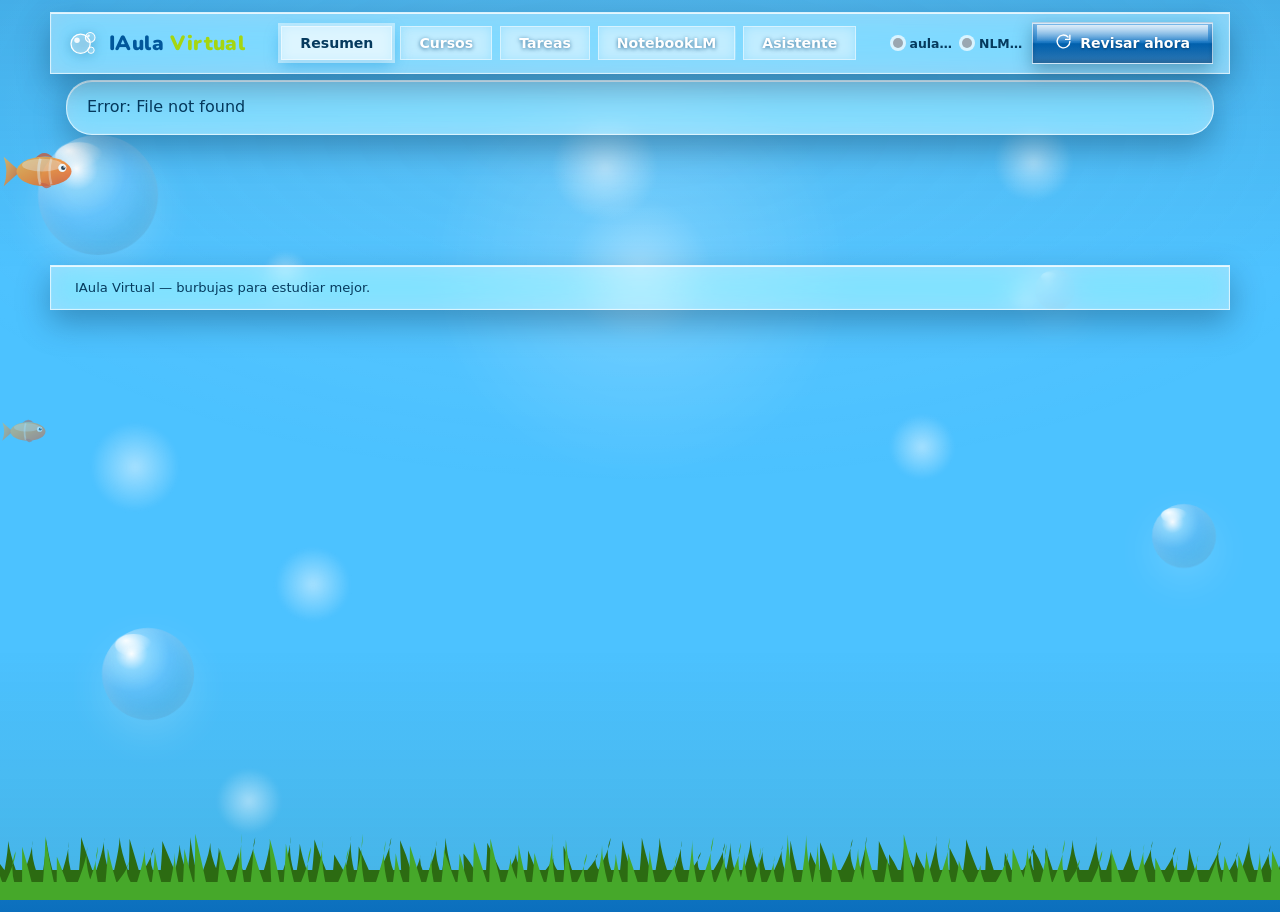
==== src/iaula/web/index.html @ 89985751 "IAula Virtual: monitor del aula ULEAM + panel Frutiger Aero - CLI: login OIDC Microsoft, cursos, mat" ====
<!doctype html>
<html lang="es">
<head>
  <meta charset="utf-8" />
  <meta name="viewport" content="width=device-width, initial-scale=1" />
  <title>IAula Virtual</title>
  <meta name="theme-color" content="#0078d7" />
  <link rel="icon" type="image/svg+xml" href="assets/favicon.svg" />
  <link rel="preconnect" href="https://fonts.googleapis.com" />
  <link rel="preconnect" href="https://fonts.gstatic.com" crossorigin />
  <link href="https://fonts.googleapis.com/css2?family=Nunito:wght@700;800;900&display=swap" rel="stylesheet" />
  <link rel="stylesheet" href="styles/tokens.css" />
  <link rel="stylesheet" href="styles/base.css" />
  <link rel="stylesheet" href="styles/components.css" />
  <link rel="stylesheet" href="styles/motion.css" />
  <link rel="stylesheet" href="styles/views.css" />
</head>
<body>
  <div id="fx-bokeh" class="fx" aria-hidden="true"></div>
  <div id="fx-bubbles" class="fx" aria-hidden="true"></div>
  <div id="fx-orbs" class="fx" aria-hidden="true">
    <span class="orb orb-1"></span>
    <span class="orb orb-2"></span>
    <span class="orb orb-3"></span>
    <span class="orb orb-4"></span>
  </div>
  <div class="lens-flare" aria-hidden="true"></div>

  <svg width="0" height="0" style="position:absolute" aria-hidden="true">
    <defs>
      <linearGradient id="fish-grad" x1="0" y1="0" x2="1" y2="1">
        <stop offset="0%" stop-color="#ffb53e" />
        <stop offset="55%" stop-color="#f77f1e" />
        <stop offset="100%" stop-color="#d84a1e" />
      </linearGradient>
    </defs>
  </svg>

  <svg class="fish" viewBox="0 0 96 60" width="88" height="55" style="top:16%; --dur:52s; --delay:-14s; --op:.8" aria-hidden="true">
    <path class="fish-tail" style="transform-box:fill-box" d="M22 30 L4 14 Q10 30 4 46 Z" fill="url(#fish-grad)" opacity="0.9" />
    <path d="M38 16 Q48 4 58 15 Q48 12 38 16 Z" fill="#d84a1e" opacity="0.85" />
    <ellipse cx="48" cy="30" rx="30" ry="16" fill="url(#fish-grad)" />
    <ellipse cx="46" cy="23" rx="22" ry="7" fill="#fff" opacity="0.35" />
    <path d="M44 16 Q40 30 44 44" stroke="#fff" stroke-width="3" opacity="0.45" fill="none" />
    <path d="M56 16 Q52 30 56 44" stroke="#fff" stroke-width="2.5" opacity="0.35" fill="none" />
    <path d="M44 42 Q48 52 56 46 Q50 42 44 42 Z" fill="#d84a1e" opacity="0.8" />
    <circle cx="68" cy="26" r="4.5" fill="#fff" />
    <circle cx="69" cy="26" r="2.4" fill="#123" />
    <circle cx="70" cy="25" r="0.9" fill="#fff" />
  </svg>

  <svg class="fish" viewBox="0 0 96 60" width="56" height="35" style="top:46%; --dur:70s; --delay:-38s; --op:.45" aria-hidden="true">
    <path class="fish-tail" style="transform-box:fill-box" d="M22 30 L4 14 Q10 30 4 46 Z" fill="url(#fish-grad)" opacity="0.9" />
    <path d="M38 16 Q48 4 58 15 Q48 12 38 16 Z" fill="#d84a1e" opacity="0.85" />
    <ellipse cx="48" cy="30" rx="30" ry="16" fill="url(#fish-grad)" />
    <ellipse cx="46" cy="23" rx="22" ry="7" fill="#fff" opacity="0.35" />
    <path d="M44 16 Q40 30 44 44" stroke="#fff" stroke-width="3" opacity="0.45" fill="none" />
    <path d="M44 42 Q48 52 56 46 Q50 42 44 42 Z" fill="#d84a1e" opacity="0.8" />
    <circle cx="68" cy="26" r="4.5" fill="#fff" />
    <circle cx="69" cy="26" r="2.4" fill="#123" />
    <circle cx="70" cy="25" r="0.9" fill="#fff" />
  </svg>

  <div id="fx-grass" aria-hidden="true"></div>

  <header class="header glass">
    <div class="header-inner">
      <a class="brand" href="#resumen" aria-label="IAula Virtual">
        <svg class="brand-logo" viewBox="0 0 40 40" fill="none" aria-hidden="true">
          <circle cx="17" cy="21" r="12" fill="rgba(255,255,255,0.28)" stroke="#fff" stroke-width="1.6" />
          <circle cx="12.5" cy="16.5" r="3.4" fill="#fff" opacity="0.9" />
          <circle cx="29" cy="13" r="6" fill="rgba(255,255,255,0.22)" stroke="#fff" stroke-width="1.3" />
          <circle cx="27" cy="11" r="1.6" fill="#fff" opacity="0.9" />
          <circle cx="30" cy="29" r="4" fill="rgba(255,255,255,0.22)" stroke="#fff" stroke-width="1.2" />
        </svg>
        <span class="brand-word">IAula <span class="word-accent">Virtual</span></span>
      </a>
      <nav class="nav" aria-label="Secciones">
        <a class="nav-btn" href="#resumen" data-route="resumen">Resumen</a>
        <a class="nav-btn" href="#cursos" data-route="cursos">Cursos</a>
        <a class="nav-btn" href="#tareas" data-route="tareas">Tareas</a>
        <a class="nav-btn" href="#notebooklm" data-route="notebooklm">NotebookLM</a>
        <a class="nav-btn" href="#asistente" data-route="asistente">Asistente</a>
      </nav>
      <div class="header-side">
        <span class="status status--onpanel" id="st-portal" title="Sesión del aula"><span class="status-dot"></span><span class="st-txt">aula…</span></span>
        <span class="status status--onpanel" id="st-nlm" title="Sesión NotebookLM"><span class="status-dot"></span><span class="st-txt">NLM…</span></span>
        <button class="glossy-btn" id="btn-check">Revisar ahora</button>
      </div>
    </div>
  </header>

  <main class="container page" id="view" aria-live="polite"></main>

  <footer class="footer glass">
    <div class="footer-inner">
      <p>IAula Virtual — burbujas para estudiar mejor.</p>
      <p class="muted" id="foot-right"></p>
    </div>
  </footer>

  <div class="toasts" id="toasts" aria-live="polite"></div>
  <script type="module" src="js/app.js"></script>
</body>
</html>
---- src/iaula/web/styles/tokens.css ----
:root {
  --sky-1: #8fd8ff;
  --sky-2: #4cc2ff;
  --sky-3: #0b6fbd;
  --accent: #0078d7;
  --accent-deep: #01579b;
  --grass: #7ab800;
  --lime: #a5d610;
  --aqua: #00c8c8;
  --ink: #063a5e;
  --ink-soft: rgba(6, 58, 94, 0.78);
  --ink-faint: rgba(6, 58, 94, 0.55);
  --success: #2e9e4f;
  --warn: #d68910;
  --danger: #c0392b;

  --glass-bg: rgba(255, 255, 255, 0.42);
  --glass-bg-strong: rgba(255, 255, 255, 0.58);
  --glass-brd: rgba(255, 255, 255, 0.66);
  --glass-hi: rgba(255, 255, 255, 0.78);
  --shadow: rgba(3, 40, 70, 0.35);
  --shadow-soft: 0 12px 32px var(--shadow);

  --radius-xl: 26px;
  --radius-lg: 20px;
  --radius-md: 14px;

  --font-sans: "Segoe UI", Frutiger, "Nunito Sans", system-ui, sans-serif;
  --font-display: "Nunito", "Segoe UI", Frutiger, system-ui, sans-serif;

  --ease-bounce: cubic-bezier(0.34, 1.56, 0.64, 1);
  --ease-smooth: cubic-bezier(0.22, 0.61, 0.36, 1);
  --ease-aero: cubic-bezier(0.22, 1, 0.36, 1);

  --par-x: 0px;
  --par-y: 0px;
  --mx: 50%;
  --my: 30%;

  color-scheme: light;
}
---- src/iaula/web/styles/base.css ----
* { margin: 0; padding: 0; box-sizing: border-box; }

html { scroll-behavior: smooth; }

body {
  font-family: var(--font-sans);
  color: var(--ink);
  min-height: 100vh;
  overflow-x: hidden;
  position: relative;
  background: linear-gradient(180deg, var(--sky-1) 0%, var(--sky-2) 55%, var(--sky-3) 100%);
}

body::before {
  content: "";
  position: fixed;
  inset: 0;
  z-index: -3;
  background: url("/assets/sky-banner.jpg") center / cover no-repeat;
  background-color: var(--sky-2);
}

body::after {
  content: "";
  position: fixed;
  inset: 0;
  z-index: -2;
  pointer-events: none;
  background:
    radial-gradient(ellipse 90% 60% at 50% 12%, rgba(255, 255, 255, 0.10), transparent 70%),
    linear-gradient(180deg, rgba(3, 50, 90, 0.14) 0%, transparent 30%, transparent 72%, rgba(20, 60, 10, 0.10) 100%);
}

::selection {
  background: rgba(0, 120, 215, 0.45);
  color: #fff;
}

:focus-visible {
  outline: 3px solid var(--accent);
  outline-offset: 3px;
  border-radius: 8px;
}

h1, h2, h3, h4 { text-wrap: balance; font-weight: 700; }

a { color: var(--accent-deep); }
a:hover { color: var(--accent); }

button { font-family: inherit; cursor: pointer; }

.muted { color: var(--ink-soft); }
.small { font-size: 0.82rem; }
.mono { font-family: Consolas, "Cascadia Mono", monospace; }

.container {
  max-width: 1180px;
  margin: 0 auto;
  padding: 0 16px;
}

.page {
  position: relative;
  z-index: 2;
  padding-bottom: 120px;
}

/* ---------- Header pill ---------- */
.header {
  position: sticky;
  top: 12px;
  z-index: 100;
  max-width: 1180px;
  width: calc(100% - 24px);
  margin: 12px auto 6px;
  border-radius: var(--radius-pill);
  transition: box-shadow 0.3s var(--ease-smooth), background 0.3s var(--ease-smooth);
}

.header-inner {
  display: flex;
  align-items: center;
  gap: 14px;
  padding: 9px 16px;
}

.brand {
  display: flex;
  align-items: center;
  gap: 10px;
  text-decoration: none;
  flex-shrink: 0;
}

.brand-logo { width: 32px; height: 32px; filter: drop-shadow(0 2px 6px rgba(1, 60, 110, 0.5)); }

.brand-word {
  font-family: var(--font-display);
  font-weight: 900;
  font-size: 1.28rem;
  letter-spacing: 0.4px;
}

.brand-word .word-accent { color: var(--lime); }

.nav {
  display: flex;
  gap: 8px;
  flex: 1;
  justify-content: center;
  min-width: 0;
}

.nav-btn {
  padding: 8px 18px;
  border-radius: var(--radius-pill);
  border: 1px solid rgba(255, 255, 255, 0.5);
  background: rgba(255, 255, 255, 0.16);
  color: #fff;
  font-size: 0.88rem;
  font-weight: 700;
  text-decoration: none;
  text-shadow: 0 1px 4px rgba(2, 70, 120, 0.75);
  transition: background 0.25s var(--ease-smooth), box-shadow 0.25s var(--ease-smooth), transform 0.25s var(--ease-bounce);
  white-space: nowrap;
  backdrop-filter: blur(6px);
}

.nav-btn:hover {
  background: rgba(255, 255, 255, 0.32);
  transform: translateY(-1px);
}

.nav-btn.active {
  background: rgba(255, 255, 255, 0.55);
  color: var(--ink);
  text-shadow: none;
  box-shadow: 0 0 0 3px rgba(255, 255, 255, 0.45), 0 6px 16px rgba(2, 136, 209, 0.4);
}

.header-side { display: flex; align-items: center; gap: 10px; flex-shrink: 0; }

/* ---------- Footer ---------- */
.footer {
  max-width: 1180px;
  width: calc(100% - 24px);
  margin: 10px auto 16px;
  position: relative;
  z-index: 2;
}

.footer-inner {
  display: flex;
  justify-content: space-between;
  align-items: center;
  gap: 12px;
  flex-wrap: wrap;
  padding: 14px 24px;
}

.footer p { font-size: 0.82rem; }

/* ---------- Responsive ---------- */
@media (max-width: 1024px) {
  .header-inner { flex-wrap: wrap; }
  .nav { order: 3; flex-basis: 100%; justify-content: flex-start; overflow-x: auto; padding-bottom: 4px; }
}

@media (max-width: 640px) {
  .brand-word { font-size: 1.05rem; }
  .header-side .glossy-btn { padding: 8px 16px; font-size: 0.8rem; }
  .footer-inner { flex-direction: column; text-align: center; }
}
---- src/iaula/web/styles/components.css ----
/* ---------- Glass ---------- */
.glass {
  background: var(--glass-bg);
  border: 1px solid var(--glass-brd);
  backdrop-filter: blur(14px) saturate(1.5);
  -webkit-backdrop-filter: blur(14px) saturate(1.5);
  box-shadow:
    inset 0 1px 0 var(--glass-hi),
    inset 0 0 0 1px rgba(255, 255, 255, 0.06),
    0 12px 32px var(--shadow);
}

.glass-strong {
  background: var(--glass-bg-strong);
  border: 1px solid var(--glass-brd);
  backdrop-filter: blur(20px) saturate(1.6);
  -webkit-backdrop-filter: blur(20px) saturate(1.6);
  box-shadow:
    inset 0 1px 0 var(--glass-hi),
    0 16px 40px var(--shadow);
}

/* ---------- Panel (ventana de vidrio) ---------- */
.panel {
  border-radius: var(--radius-xl);
  overflow: hidden;
  position: relative;
}

.panel-head {
  display: flex;
  align-items: center;
  gap: 10px;
  padding: 12px 20px;
  background: linear-gradient(180deg, rgba(255, 255, 255, 0.55), rgba(255, 255, 255, 0.18) 58%, rgba(0, 0, 0, 0.04));
  border-bottom: 1px solid var(--glass-brd);
  border-radius: var(--radius-xl) var(--radius-xl) 0 0;
}

.panel-head h2 {
  font-size: 1rem;
  font-weight: 700;
  flex: 1;
}

.panel-head .head-count {
  font-size: 0.75rem;
  font-weight: 700;
  color: var(--accent-deep);
  background: rgba(255, 255, 255, 0.85);
  border-radius: var(--radius-pill);
  padding: 2px 10px;
  box-shadow: inset 0 1px 0 #fff;
}

.panel-body { padding: 16px 20px 18px; }

/* ---------- Glossy button ---------- */
.glossy-btn {
  position: relative;
  isolation: isolate;
  display: inline-flex;
  align-items: center;
  justify-content: center;
  gap: 8px;
  padding: 10px 22px;
  border-radius: var(--radius-pill);
  border: 1px solid rgba(255, 255, 255, 0.65);
  background:
    linear-gradient(180deg, rgba(255, 255, 255, 0.5) 0%, rgba(255, 255, 255, 0.12) 48%, rgba(0, 0, 0, 0.08) 52%, rgba(255, 255, 255, 0.18) 100%),
    linear-gradient(180deg, var(--accent), color-mix(in srgb, var(--accent) 68%, #001a33));
  color: #fff;
  font-weight: 700;
  font-size: 0.88rem;
  text-decoration: none;
  text-shadow: 0 1px 2px rgba(0, 30, 60, 0.5);
  box-shadow:
    inset 0 1px 0 rgba(255, 255, 255, 0.7),
    inset 0 -2px 4px rgba(0, 0, 0, 0.18),
    0 6px 18px var(--shadow);
  transition: transform 0.25s var(--ease-bounce), box-shadow 0.25s var(--ease-aero), filter 0.25s var(--ease-aero);
  overflow: hidden;
  white-space: nowrap;
}

.glossy-btn::after {
  content: "";
  position: absolute;
  inset: 2px 4px 55% 4px;
  border-radius: var(--radius-pill) var(--radius-pill) 40% 40%;
  background: linear-gradient(180deg, rgba(255, 255, 255, 0.75), rgba(255, 255, 255, 0.06));
  pointer-events: none;
  z-index: -1;
}

.glossy-btn:hover { transform: translateY(-2px) scale(1.03); filter: brightness(1.08) saturate(1.08); }
.glossy-btn:active { transform: translateY(1px) scale(0.97); filter: brightness(0.95); }

.glossy-btn--ghost {
  background:
    linear-gradient(180deg, rgba(255, 255, 255, 0.5), rgba(255, 255, 255, 0.14)),
    var(--glass-bg);
  color: var(--ink);
  text-shadow: 0 1px 0 rgba(255, 255, 255, 0.55);
  backdrop-filter: blur(10px);
  -webkit-backdrop-filter: blur(10px);
}

.glossy-btn--green {
  background:
    linear-gradient(180deg, rgba(255, 255, 255, 0.5) 0%, rgba(255, 255, 255, 0.12) 48%, rgba(0, 0, 0, 0.08) 52%, rgba(255, 255, 255, 0.18) 100%),
    linear-gradient(180deg, color-mix(in srgb, var(--lime) 82%, var(--grass)), color-mix(in srgb, var(--grass) 74%, #0a3305));
}

.glossy-btn--danger {
  background:
    linear-gradient(180deg, rgba(255, 255, 255, 0.5) 0%, rgba(255, 255, 255, 0.12) 48%, rgba(0, 0, 0, 0.08) 52%, rgba(255, 255, 255, 0.18) 100%),
    linear-gradient(180deg, #e06a5a, color-mix(in srgb, var(--danger) 80%, #2b0502));
}

.glossy-btn--sm { padding: 6px 14px; font-size: 0.78rem; gap: 6px; }
.glossy-btn--lg { padding: 13px 30px; font-size: 1rem; }

.glossy-btn[disabled], .glossy-btn.is-busy {
  pointer-events: none;
  filter: saturate(0.55) brightness(1.02);
  opacity: 0.8;
}

.glossy-btn.is-busy::before {
  content: "";
  width: 13px;
  height: 13px;
  border-radius: 50%;
  border: 2px solid rgba(255, 255, 255, 0.55);
  border-top-color: #fff;
  animation: spin 0.7s linear infinite;
}

@keyframes spin { to { transform: rotate(360deg); } }

/* ---------- Pills y chips ---------- */
.pill {
  display: inline-flex;
  align-items: center;
  gap: 6px;
  padding: 3px 12px;
  border-radius: var(--radius-pill);
  font-size: 0.72rem;
  font-weight: 700;
  color: #fff;
  background: linear-gradient(180deg, #9be2ff, var(--accent-deep));
  border: 1px solid rgba(255, 255, 255, 0.65);
  box-shadow: 0 2px 6px rgba(2, 136, 209, 0.4), inset 0 1px 0 rgba(255, 255, 255, 0.75);
  text-shadow: 0 1px 2px rgba(2, 100, 160, 0.5);
  white-space: nowrap;
}

.pill--green {
  background: linear-gradient(180deg, #c5e98c, #33691e);
  box-shadow: 0 2px 6px rgba(85, 139, 47, 0.4), inset 0 1px 0 rgba(255, 255, 255, 0.75);
}

.pill--aqua {
  background: linear-gradient(180deg, #9ff2f2, #007a7a);
}

.pill--soft {
  background: rgba(255, 255, 255, 0.85);
  color: var(--accent-deep);
  text-shadow: none;
  border-color: rgba(255, 255, 255, 0.9);
  box-shadow: 0 1px 4px rgba(2, 100, 160, 0.2);
}

.chip-count {
  display: inline-grid;
  place-items: center;
  min-width: 20px;
  height: 20px;
  padding: 0 6px;
  border-radius: var(--radius-pill);
  background: rgba(255, 255, 255, 0.85);
  color: var(--accent-deep);
  font-size: 0.72rem;
  font-weight: 800;
  box-shadow: inset 0 1px 0 #fff;
}

/* ---------- Chips de vencimiento ---------- */
.due {
  display: inline-flex;
  align-items: center;
  gap: 6px;
  padding: 3px 12px;
  border-radius: var(--radius-pill);
  font-size: 0.74rem;
  font-weight: 800;
  border: 1px solid rgba(255, 255, 255, 0.7);
  box-shadow: inset 0 1px 0 rgba(255, 255, 255, 0.65);
  white-space: nowrap;
}

.due--over { background: linear-gradient(180deg, #f2b8b1, #c0392b); color: #fff; text-shadow: 0 1px 2px rgba(80, 0, 0, 0.4); }
.due--today { background: linear-gradient(180deg, #ffe3a8, #d68910); color: #4a2c00; }
.due--soon { background: linear-gradient(180deg, #fdf2c0, #d4b106); color: #463c00; }
.due--later { background: linear-gradient(180deg, #d6f2c9, #3f9e2f); color: #fff; text-shadow: 0 1px 2px rgba(10, 60, 0, 0.35); }

/* ---------- Status dot ---------- */
.status {
  display: inline-flex;
  align-items: center;
  gap: 7px;
  font-size: 0.78rem;
  font-weight: 700;
  color: #fff;
  text-shadow: 0 1px 3px rgba(2, 70, 120, 0.7);
}

.status-dot {
  width: 10px;
  height: 10px;
  border-radius: 50%;
  background: #9aa7b1;
  box-shadow: 0 0 0 3px rgba(255, 255, 255, 0.25);
  animation: pulse-dot 2.6s ease-in-out infinite;
}

.status--ok .status-dot { background: radial-gradient(circle at 35% 30%, #baf5c9, var(--success)); }
.status--warn .status-dot { background: radial-gradient(circle at 35% 30%, #ffe9b8, var(--warn)); }
.status--err .status-dot { background: radial-gradient(circle at 35% 30%, #f8c5bf, var(--danger)); }

@keyframes pulse-dot {
  0%, 100% { box-shadow: 0 0 0 3px rgba(255, 255, 255, 0.22), 0 0 0 0 rgba(255, 255, 255, 0.35); }
  50% { box-shadow: 0 0 0 3px rgba(255, 255, 255, 0.3), 0 0 0 7px rgba(255, 255, 255, 0); }
}

.status--onpanel { color: var(--ink); text-shadow: none; }
.status--onpanel .status-dot { box-shadow: 0 0 0 3px rgba(255, 255, 255, 0.7); }

/* ---------- Listas ---------- */
.rows { display: flex; flex-direction: column; }

.row-item {
  display: flex;
  align-items: center;
  gap: 12px;
  padding: 11px 6px;
  border-bottom: 1px dashed rgba(255, 255, 255, 0.75);
  transition: background 0.2s var(--ease-smooth);
  border-radius: 10px;
}

.row-item:last-child { border-bottom: none; }
.row-item:hover { background: rgba(255, 255, 255, 0.35); }

.row-icon {
  flex-shrink: 0;
  width: 34px;
  height: 34px;
  display: grid;
  place-items: center;
  border-radius: 11px;
  background: linear-gradient(180deg, rgba(255, 255, 255, 0.85), rgba(210, 238, 255, 0.6));
  border: 1px solid rgba(255, 255, 255, 0.85);
  box-shadow: 0 2px 6px rgba(2, 100, 160, 0.22), inset 0 1px 0 #fff;
  color: var(--accent-deep);
}

.row-main { flex: 1; min-width: 0; }

.row-title {
  font-size: 0.9rem;
  font-weight: 600;
  overflow: hidden;
  text-overflow: ellipsis;
  white-space: nowrap;
}

.row-sub { font-size: 0.76rem; color: var(--ink-soft); display: flex; align-items: center; gap: 8px; flex-wrap: wrap; }

.row-actions { display: flex; gap: 6px; flex-shrink: 0; }

/* ---------- Curso (card expandible) ---------- */
.course-card {
  border-radius: var(--radius-xl);
  overflow: hidden;
  transition: transform 0.3s var(--ease-bounce), box-shadow 0.3s var(--ease-smooth);
}

.course-card:hover {
  transform: translateY(-3px);
  box-shadow: 0 20px 48px var(--shadow), 0 0 24px rgba(79, 195, 247, 0.25), inset 0 1px 0 var(--glass-hi);
}

.course-top {
  display: flex;
  align-items: center;
  gap: 14px;
  padding: 14px 20px;
  background: linear-gradient(180deg, rgba(255, 255, 255, 0.5), rgba(255, 255, 255, 0.14) 60%, rgba(0, 0, 0, 0.03));
  border-bottom: 1px solid rgba(255, 255, 255, 0.55);
}

.course-name { flex: 1; min-width: 0; }
.course-name h3 { font-size: 1.02rem; }
.course-name .small { margin-top: 2px; }

.course-stats {
  display: flex;
  gap: 14px;
  flex-wrap: wrap;
  padding: 10px 20px;
  font-size: 0.8rem;
  color: var(--ink-soft);
  align-items: center;
}

.course-stats b { color: var(--ink); }

.course-actions {
  display: flex;
  gap: 8px;
  flex-wrap: wrap;
  padding: 0 20px 14px;
}

.course-materials {
  margin: 0 14px 14px;
  padding: 6px 12px;
  border-radius: var(--radius-md);
  background: rgba(255, 255, 255, 0.32);
  border: 1px dashed rgba(255, 255, 255, 0.8);
  display: none;
}

.course-materials.open { display: block; }

/* ---------- Timeline (Tareas) ---------- */
.timeline { position: relative; padding: 6px 0 6px 34px; }

.timeline::before {
  content: "";
  position: absolute;
  left: 12px;
  top: 10px;
  bottom: 10px;
  width: 4px;
  border-radius: 4px;
  background: linear-gradient(180deg, var(--lime), var(--accent), var(--lime));
  box-shadow: 0 0 12px rgba(255, 255, 255, 0.7);
}

.tl-group { margin-bottom: 18px; }

.tl-group-title {
  font-size: 0.78rem;
  font-weight: 800;
  letter-spacing: 0.6px;
  text-transform: uppercase;
  color: var(--ink-soft);
  margin: 0 0 8px 2px;
}

.tl-item {
  position: relative;
  display: flex;
  align-items: center;
  gap: 12px;
  padding: 9px 12px;
  border-radius: var(--radius-md);
  background: rgba(255, 255, 255, 0.3);
  border: 1px solid rgba(255, 255, 255, 0.6);
  margin-bottom: 8px;
  transition: background 0.2s var(--ease-smooth), transform 0.25s var(--ease-bounce);
}

.tl-item:hover { background: rgba(255, 255, 255, 0.48); transform: translateX(3px); }

.tl-item::before {
  content: "";
  position: absolute;
  left: -28px;
  width: 18px;
  height: 18px;
  border-radius: 50%;
  background:
    radial-gradient(circle at 35% 30%, #fff 0%, rgba(255, 255, 255, 0.45) 38%, transparent 60%),
    linear-gradient(180deg, var(--lime), var(--accent));
  border: 2px solid rgba(255, 255, 255, 0.85);
  box-shadow: inset 0 1px 2px rgba(255, 255, 255, 0.7), 0 0 14px rgba(0, 120, 215, 0.75);
}

.tl-item .row-main { flex: 1; min-width: 0; }

/* ---------- Tabla ---------- */
.table { width: 100%; border-collapse: collapse; font-size: 0.84rem; }

.table th {
  text-align: left;
  font-size: 0.72rem;
  font-weight: 800;
  text-transform: uppercase;
  letter-spacing: 0.5px;
  color: var(--ink-soft);
  padding: 8px 10px;
  border-bottom: 2px solid rgba(255, 255, 255, 0.85);
}

.table td { padding: 8px 10px; border-bottom: 1px dashed rgba(255, 255, 255, 0.7); }
.table tr:last-child td { border-bottom: none; }
.table tr:hover td { background: rgba(255, 255, 255, 0.28); }

/* ---------- Estados vacíos ---------- */
.empty {
  text-align: center;
  padding: 30px 18px;
  color: var(--ink-soft);
}

.empty .empty-glyph {
  width: 74px;
  height: 74px;
  margin: 0 auto 12px;
  border-radius: 50%;
  background: radial-gradient(circle at 32% 28%, #fff 0%, rgba(255, 255, 255, 0.4) 24%, rgba(159, 226, 255, 0.85) 62%, rgba(1, 87, 155, 0.9) 100%);
  box-shadow: inset -6px -8px 16px rgba(2, 100, 160, 0.35), 0 8px 20px rgba(3, 40, 70, 0.3);
  animation: bobble 4.5s ease-in-out infinite;
}

.empty p { margin-bottom: 14px; font-size: 0.9rem; }

/* ---------- Skeleton ---------- */
.skel {
  border-radius: 10px;
  background: linear-gradient(100deg, rgba(255, 255, 255, 0.30) 30%, rgba(255, 255, 255, 0.72) 50%, rgba(255, 255, 255, 0.30) 70%);
  background-size: 220% 100%;
  animation: shimmer 1.5s linear infinite;
  min-height: 14px;
}

/* ---------- Toast ---------- */
.toasts {
  position: fixed;
  top: 84px;
  left: 50%;
  transform: translateX(-50%);
  z-index: 400;
  display: flex;
  flex-direction: column;
  gap: 8px;
  align-items: center;
  pointer-events: none;
}

.toast {
  padding: 11px 22px;
  border-radius: var(--radius-pill);
  font-size: 0.86rem;
  font-weight: 700;
  color: #fff;
  text-shadow: 0 1px 3px rgba(2, 60, 100, 0.6);
  background: var(--glass-bg-strong);
  animation: toast-in 0.45s var(--ease-bounce);
  max-width: min(90vw, 560px);
}

.toast--ok { background: linear-gradient(180deg, rgba(255,255,255,.4), rgba(255,255,255,.1)), linear-gradient(180deg, #55c47a, #1e7a3a); }
.toast--err { background: linear-gradient(180deg, rgba(255,255,255,.4), rgba(255,255,255,.1)), linear-gradient(180deg, #e0705f, #a52a1d); }
.toast--info { background: linear-gradient(180deg, rgba(255,255,255,.4), rgba(255,255,255,.1)), linear-gradient(180deg, #4da5e8, #0f5c9e); }

.toast.hide { animation: toast-out 0.3s var(--ease-smooth) forwards; }

/* ---------- Ventana Aero (jobs) ---------- */
.job-window {
  position: fixed;
  right: 22px;
  bottom: 22px;
  width: min(430px, calc(100vw - 32px));
  z-index: 300;
  border-radius: 18px;
  overflow: hidden;
  display: none;
  touch-action: none;
}

.job-window.open { display: block; animation: rise 0.4s var(--ease-bounce); }

.job-titlebar {
  display: flex;
  align-items: center;
  gap: 8px;
  padding: 8px 10px 8px 14px;
  background: linear-gradient(180deg, rgba(255, 255, 255, 0.5), rgba(255, 255, 255, 0.12) 55%, rgba(0, 0, 0, 0.05));
  border-bottom: 1px solid var(--glass-brd);
  cursor: grab;
  user-select: none;
}

.job-titlebar:active { cursor: grabbing; }

.job-title { flex: 1; font-size: 0.86rem; font-weight: 800; }

.job-close {
  width: 30px;
  height: 22px;
  display: grid;
  place-items: center;
  font-size: 13px;
  line-height: 1;
  color: #fff;
  border: 1px solid rgba(255, 255, 255, 0.5);
  border-radius: 6px;
  background:
    linear-gradient(180deg, rgba(255, 255, 255, 0.5) 0%, rgba(255, 255, 255, 0.12) 50%, rgba(0, 0, 0, 0.15) 51%, rgba(255, 255, 255, 0.14) 100%),
    linear-gradient(180deg, #f2a48d, #d05a37);
  text-shadow: 0 1px 1px rgba(0, 0, 0, 0.5);
  transition: filter 0.15s var(--ease-aero), transform 0.15s var(--ease-bounce);
}

.job-close:hover { filter: brightness(1.2); transform: scale(1.08); }

.job-log {
  max-height: 220px;
  overflow-y: auto;
  padding: 10px 14px;
  font-family: Consolas, "Cascadia Mono", monospace;
  font-size: 0.76rem;
  line-height: 1.5;
  color: var(--ink);
  background: rgba(255, 255, 255, 0.55);
  white-space: pre-wrap;
  word-break: break-word;
}

.job-foot {
  display: flex;
  justify-content: space-between;
  align-items: center;
  padding: 8px 14px;
  font-size: 0.76rem;
  font-weight: 700;
  color: var(--ink-soft);
  border-top: 1px solid rgba(255, 255, 255, 0.7);
}

.job-window[data-state="done"] .job-titlebar { background: linear-gradient(180deg, rgba(200, 245, 205, 0.75), rgba(255, 255, 255, 0.15)); }
.job-window[data-state="error"] .job-titlebar { background: linear-gradient(180deg, rgba(250, 205, 195, 0.8), rgba(255, 255, 255, 0.15)); }

/* ---------- Comando para copiar ---------- */
.cmd {
  display: inline-flex;
  align-items: center;
  gap: 8px;
  padding: 7px 14px;
  border-radius: 10px;
  background: rgba(6, 24, 40, 0.8);
  color: #cdeaff;
  font-family: Consolas, "Cascadia Mono", monospace;
  font-size: 0.78rem;
  border: 1px solid rgba(255, 255, 255, 0.25);
  user-select: all;
}

@media (max-width: 640px) {
  .course-top { flex-wrap: wrap; }
  .row-title { white-space: normal; }
  .row-item { flex-wrap: wrap; }
}

/* ---------- Chat (Asistente) ---------- */
.chat-body { display: flex; flex-direction: column; gap: 10px; }

.chat-log {
  display: flex;
  flex-direction: column;
  gap: 10px;
  min-height: 320px;
  max-height: 52vh;
  overflow-y: auto;
  padding: 8px 6px 12px;
  scroll-behavior: smooth;
}

.chat-empty { text-align: center; padding: 26px 12px; color: var(--ink-soft); }
.chat-suggest { display: flex; flex-wrap: wrap; gap: 8px; justify-content: center; margin-top: 14px; }

.chat-setup {
  margin-bottom: 12px;
  padding: 12px 16px;
  border-radius: var(--radius-md);
  background: rgba(255, 255, 255, 0.5);
  border: 1px dashed rgba(255, 255, 255, 0.9);
  font-size: 0.86rem;
}

.chat-setup .cmd { margin-top: 8px; }

.msg { display: flex; gap: 10px; align-items: flex-end; max-width: 86%; }
.msg--user { margin-left: auto; flex-direction: row-reverse; }

.msg-avatar {
  flex-shrink: 0;
  width: 30px;
  height: 30px;
  border-radius: 50%;
  border: 1px solid rgba(255, 255, 255, 0.8);
  box-shadow: inset -3px -5px 9px rgba(2, 100, 160, 0.3), 0 3px 8px rgba(3, 40, 70, 0.25);
}

.msg--bot .msg-avatar {
  background: radial-gradient(circle at 32% 28%, #fff 0%, rgba(255, 255, 255, 0.5) 20%, var(--aqua) 60%, var(--accent-deep) 100%);
}

.msg--user .msg-avatar {
  background: radial-gradient(circle at 32% 28%, #fff 0%, rgba(255, 255, 255, 0.45) 20%, var(--lime) 60%, #558b2f 100%);
}

.msg-body {
  padding: 10px 16px;
  border-radius: 18px;
  font-size: 0.9rem;
  line-height: 1.55;
  white-space: pre-wrap;
  word-break: break-word;
  box-shadow: inset 0 1px 0 rgba(255, 255, 255, 0.6), 0 6px 16px rgba(3, 40, 70, 0.2);
}

.msg-body strong { font-weight: 700; }

.msg-body code {
  background: rgba(255, 255, 255, 0.65);
  border-radius: 6px;
  padding: 1px 6px;
  font-size: 0.85em;
  font-family: Consolas, "Cascadia Mono", monospace;
}

.msg--bot .msg-body {
  background: var(--glass-bg-strong);
  border: 1px solid var(--glass-brd);
  border-bottom-left-radius: 6px;
  backdrop-filter: blur(8px);
  -webkit-backdrop-filter: blur(8px);
}

.msg--user .msg-body {
  background:
    linear-gradient(180deg, rgba(255, 255, 255, 0.35), rgba(255, 255, 255, 0.08)),
    linear-gradient(180deg, var(--accent), var(--accent-deep));
  border: 1px solid rgba(255, 255, 255, 0.55);
  color: #fff;
  text-shadow: 0 1px 2px rgba(2, 60, 100, 0.4);
  border-bottom-right-radius: 6px;
}

.chat-composer {
  display: flex;
  gap: 8px;
  align-items: flex-end;
  border-top: 1px dashed rgba(255, 255, 255, 0.8);
  padding-top: 12px;
}

.chat-input {
  flex: 1;
  resize: none;
  padding: 10px 14px;
  border-radius: var(--radius-md);
  border: 1px solid var(--glass-brd);
  background: rgba(255, 255, 255, 0.6);
  font-family: inherit;
  font-size: 0.9rem;
  color: var(--ink);
  outline: none;
  max-height: 120px;
}

.chat-input:focus {
  background: rgba(255, 255, 255, 0.78);
  box-shadow: 0 0 0 3px rgba(255, 255, 255, 0.6);
}
---- src/iaula/web/styles/motion.css ----
/* ---------- Capas de escena ---------- */
.fx {
  position: fixed;
  inset: 0;
  pointer-events: none;
  overflow: hidden;
}

#fx-orbs { z-index: 0; }
#fx-bubbles { z-index: 0; }
#fx-bokeh { z-index: -1; }

.lens-flare {
  position: fixed;
  inset: 0;
  z-index: 1;
  pointer-events: none;
  mix-blend-mode: screen;
  background:
    radial-gradient(circle 340px at var(--mx) var(--my), rgba(255, 255, 255, 0.20), transparent 62%),
    radial-gradient(circle 110px at var(--mx) var(--my), rgba(255, 255, 255, 0.30), transparent 65%);
}

/* ---------- Orbes ---------- */
.orb {
  position: absolute;
  border-radius: 50%;
  background: radial-gradient(circle at 32% 28%,
    rgba(255, 255, 255, 0.98) 0%, rgba(255, 255, 255, 0.35) 18%,
    rgba(120, 200, 255, 0.55) 42%, rgba(180, 230, 255, 0.18) 70%, rgba(255, 255, 255, 0.04) 100%);
  box-shadow:
    inset -10px -16px 30px rgba(2, 100, 160, 0.22),
    inset 0 0 20px rgba(255, 255, 255, 0.25),
    0 14px 40px rgba(255, 255, 255, 0.16);
  animation: float 10s ease-in-out infinite;
  will-change: transform;
}

.orb::before {
  content: "";
  position: absolute;
  top: 6%;
  left: 14%;
  width: 40%;
  height: 24%;
  border-radius: 50%;
  background: radial-gradient(ellipse 100% 100% at 30% 30%, rgba(255, 255, 255, 0.95), rgba(255, 255, 255, 0) 70%);
}

.orb-1 { width: 120px; height: 120px; top: 15%; left: 3%; --pf: 0.5; animation-delay: 0s; }
.orb-2 { width: 64px; height: 64px; top: 56%; right: 5%; --pf: 0.8; animation-delay: 2.2s; }
.orb-3 { width: 92px; height: 92px; bottom: 20%; left: 8%; --pf: 0.35; animation-delay: 4.1s; }
.orb-4 { width: 40px; height: 40px; top: 30%; right: 16%; --pf: 1.1; animation-delay: 1.4s; }

@keyframes float {
  0%, 100% { transform: translate3d(calc(var(--par-x) * var(--pf)), calc(var(--par-y) * var(--pf)), 0) scale(1); }
  50% { transform: translate3d(calc(var(--par-x) * var(--pf) + 5px), calc(var(--par-y) * var(--pf) - 26px), 0) scale(1.06); }
}

/* ---------- Burbujas ---------- */
.bubble {
  position: absolute;
  bottom: -12vh;
  border-radius: 50%;
  background:
    radial-gradient(circle at 32% 28%, rgba(255, 255, 255, 0.95) 0%, rgba(255, 255, 255, 0.28) 22%, rgba(255, 255, 255, 0.05) 45%),
    radial-gradient(circle at 68% 78%, rgba(255, 255, 255, 0.3), transparent 55%),
    radial-gradient(circle at 50% 50%, rgba(255, 255, 255, 0.04), rgba(180, 230, 255, 0.14));
  box-shadow:
    inset 0 0 10px rgba(255, 255, 255, 0.45),
    inset -3px -3px 8px rgba(120, 200, 255, 0.2),
    0 0 8px rgba(255, 255, 255, 0.16);
  animation: bubble-rise var(--dur, 16s) linear var(--delay, 0s) infinite;
}

@keyframes bubble-rise {
  0% { transform: translate3d(0, 0, 0) scale(1); opacity: 0; }
  7% { opacity: var(--op, 0.75); }
  50% { transform: translate3d(var(--drift, 24px), -55vh, 0) scale(1.04); }
  100% { transform: translate3d(calc(var(--drift, 24px) * -0.6), -118vh, 0) scale(1.08); opacity: 0; }
}

/* ---------- Bokeh ---------- */
.bokeh-dot {
  position: absolute;
  border-radius: 50%;
  background: radial-gradient(circle, rgba(255, 255, 255, 0.5), rgba(255, 255, 255, 0) 70%);
  mix-blend-mode: screen;
  filter: blur(2px);
  animation: bokeh-pulse var(--dur, 9s) ease-in-out var(--delay, 0s) infinite alternate;
}

@keyframes bokeh-pulse {
  from { opacity: 0.2; transform: translate3d(0, 0, 0) scale(1); }
  to { opacity: 0.65; transform: translate3d(var(--dx, 12px), var(--dy, -18px), 0) scale(1.14); }
}

/* ---------- Peces ---------- */
.fish {
  position: fixed;
  z-index: 0;
  pointer-events: none;
  animation: fish-swim var(--dur, 30s) linear var(--delay, 0s) infinite;
  opacity: var(--op, 0.85);
}

.fish-tail {
  transform-origin: right center;
  animation: tail-wag 0.75s ease-in-out infinite alternate;
}

@keyframes fish-swim {
  0% { transform: translate3d(-14vw, 0, 0) scaleX(var(--dir, 1)); }
  25% { transform: translate3d(24vw, -3vh, 0) scaleX(var(--dir, 1)); }
  50% { transform: translate3d(54vw, 2vh, 0) scaleX(var(--dir, 1)); }
  75% { transform: translate3d(84vw, -2vh, 0) scaleX(var(--dir, 1)); }
  100% { transform: translate3d(116vw, 1vh, 0) scaleX(var(--dir, 1)); }
}

@keyframes tail-wag {
  from { transform: rotate(-14deg); }
  to { transform: rotate(14deg); }
}

/* ---------- Césped al pie ---------- */
#fx-grass {
  position: fixed;
  inset: auto 0 0 0;
  z-index: 1;
  pointer-events: none;
  height: 84px;
}

#fx-grass svg { display: block; width: 100%; height: 100%; }

.grass-sway { transform-origin: bottom center; animation: grass-sway 6s ease-in-out infinite alternate; }
.grass-sway--slow { animation-duration: 9s; animation-delay: -3s; }

@keyframes grass-sway {
  from { transform: skewX(-1.6deg); }
  to { transform: skewX(1.6deg); }
}

/* ---------- Ripple click ---------- */
.ripple-ring {
  position: fixed;
  z-index: 350;
  border-radius: 50%;
  border: 2px solid rgba(255, 255, 255, 0.85);
  box-shadow: 0 0 24px rgba(255, 255, 255, 0.45), inset 0 0 24px rgba(255, 255, 255, 0.28);
  pointer-events: none;
  animation: ripple 0.8s var(--ease-aero) forwards;
  width: 240px;
  height: 240px;
  margin: -120px 0 0 -120px;
}

@keyframes ripple {
  from { transform: scale(0.05); opacity: 0.95; }
  to { transform: scale(1); opacity: 0; }
}

/* ---------- Barrido de brillo en cards ---------- */
.shine { position: relative; overflow: hidden; }

.shine::before {
  content: "";
  position: absolute;
  inset: -60% auto -60% -30%;
  width: 42%;
  transform: rotate(18deg) translateX(-280%);
  background: linear-gradient(90deg, transparent, rgba(255, 255, 255, 0.5), transparent);
  transition: transform 0.9s var(--ease-aero);
  pointer-events: none;
  z-index: 2;
}

.shine:hover::before { transform: rotate(18deg) translateX(560%); }

/* ---------- Gloss text ---------- */
.gloss-text {
  background-image: linear-gradient(180deg, #ffffff 0%, #eaf8ff 30%, #a8e2ff 48%, var(--accent) 62%, color-mix(in srgb, var(--accent) 60%, #001a33) 100%);
  background-size: 100% 240%;
  -webkit-background-clip: text;
  background-clip: text;
  color: transparent;
  animation: gloss-text-sheen 7s var(--ease-aero) infinite;
  filter: drop-shadow(0 2px 0 rgba(255, 255, 255, 0.3)) drop-shadow(0 8px 20px var(--shadow));
}

@keyframes gloss-text-sheen {
  0%, 100% { background-position: 50% 0%; }
  50% { background-position: 50% 100%; }
}

/* ---------- Reveal ---------- */
.reveal {
  opacity: 0;
  transform: translateY(26px);
  transition: opacity 0.7s var(--ease-aero), transform 0.7s var(--ease-aero);
  transition-delay: var(--reveal-delay, 0ms);
}

.reveal.is-visible { opacity: 1; transform: none; }

/* ---------- Misc ---------- */
@keyframes rise {
  from { opacity: 0; transform: translateY(28px) scale(0.98); }
  to { opacity: 1; transform: none; }
}

@keyframes bobble {
  0%, 100% { transform: translateY(0) rotate(0deg); }
  50% { transform: translateY(-5px) rotate(5deg); }
}

@keyframes shimmer {
  to { background-position: -220% 0; }
}

@keyframes toast-in {
  from { opacity: 0; transform: translateY(-14px) scale(0.94); }
  to { opacity: 1; transform: none; }
}

@keyframes toast-out {
  to { opacity: 0; transform: translateY(-10px) scale(0.96); }
}

.view { animation: rise 0.5s var(--ease-bounce); }

@media (prefers-reduced-transparency: reduce) {
  .glass, .glass-strong {
    background: rgba(250, 253, 255, 0.92);
    backdrop-filter: none;
    -webkit-backdrop-filter: none;
  }
}

/* ---------- Chat: escribiendo… ---------- */
.typing .msg-body { display: inline-flex; gap: 6px; padding: 14px 18px; }

.typing .dot {
  width: 8px;
  height: 8px;
  border-radius: 50%;
  background: radial-gradient(circle at 32% 30%, #fff, var(--accent));
  animation: typing-bounce 1s ease-in-out infinite;
}

.typing .dot:nth-child(2) { animation-delay: 0.15s; }
.typing .dot:nth-child(3) { animation-delay: 0.3s; }

@keyframes typing-bounce {
  0%, 100% { transform: translateY(0); opacity: 0.55; }
  50% { transform: translateY(-5px); opacity: 1; }
}
---- src/iaula/web/styles/views.css ----
/* ---------- Hero strip (Resumen) ---------- */
.hero-strip {
  display: flex;
  align-items: center;
  gap: 18px;
  padding: 20px 26px;
  margin: 14px 0 14px;
  border-radius: var(--radius-xl);
}

.hero-strip .hero-main { flex: 1; min-width: 0; }

.hero-strip h1 {
  font-family: var(--font-display);
  font-size: clamp(1.5rem, 3vw, 2.1rem);
  font-weight: 900;
  line-height: 1.12;
}

.hero-strip .hero-sub {
  margin-top: 6px;
  font-size: 0.88rem;
  color: var(--ink-soft);
  display: flex;
  gap: 10px;
  align-items: center;
  flex-wrap: wrap;
}

.hero-actions { display: flex; gap: 10px; flex-wrap: wrap; }

/* ---------- Telemetría ---------- */
.telemetry {
  display: flex;
  align-items: stretch;
  gap: 0;
  padding: 0;
  margin-bottom: 16px;
  border-radius: var(--radius-lg);
  overflow: hidden;
}

.tm-cell {
  flex: 1;
  min-width: 0;
  padding: 12px 18px;
  border-right: 1px solid rgba(255, 255, 255, 0.7);
  display: flex;
  flex-direction: column;
  gap: 3px;
}

.tm-cell:last-child { border-right: none; }

.tm-label {
  font-size: 0.68rem;
  font-weight: 800;
  text-transform: uppercase;
  letter-spacing: 0.6px;
  color: var(--ink-faint);
}

.tm-value { font-size: 1.05rem; font-weight: 800; display: flex; gap: 8px; align-items: center; min-width: 0; }
.tm-value .muted { font-weight: 600; font-size: 0.82rem; white-space: nowrap; }

.telemetry .tm-cell:last-child { flex: 1.5; }

/* ---------- Columnas ---------- */
.cols {
  display: grid;
  grid-template-columns: 1.25fr 1fr;
  gap: 16px;
  align-items: start;
}

@media (max-width: 1024px) {
  .cols { grid-template-columns: 1fr; }
  .telemetry { flex-wrap: wrap; }
  .tm-cell { flex: 1 1 45%; border-bottom: 1px solid rgba(255, 255, 255, 0.7); }
}

/* ---------- Cursos ---------- */
.courses-list { display: flex; flex-direction: column; gap: 16px; }

.notebook-line {
  display: flex;
  align-items: center;
  gap: 8px;
  font-size: 0.78rem;
  color: var(--ink-soft);
}

/* ---------- NotebookLM ---------- */
.nlm-grid { display: flex; flex-direction: column; gap: 16px; }

.upload-row { display: flex; justify-content: space-between; gap: 10px; align-items: center; }

@media (max-width: 640px) {
  .hero-strip { flex-direction: column; align-items: flex-start; padding: 18px; }
  .tm-cell { flex: 1 1 100%; }
  .hero-actions { width: 100%; }
  .hero-actions .glossy-btn { flex: 1; }
}
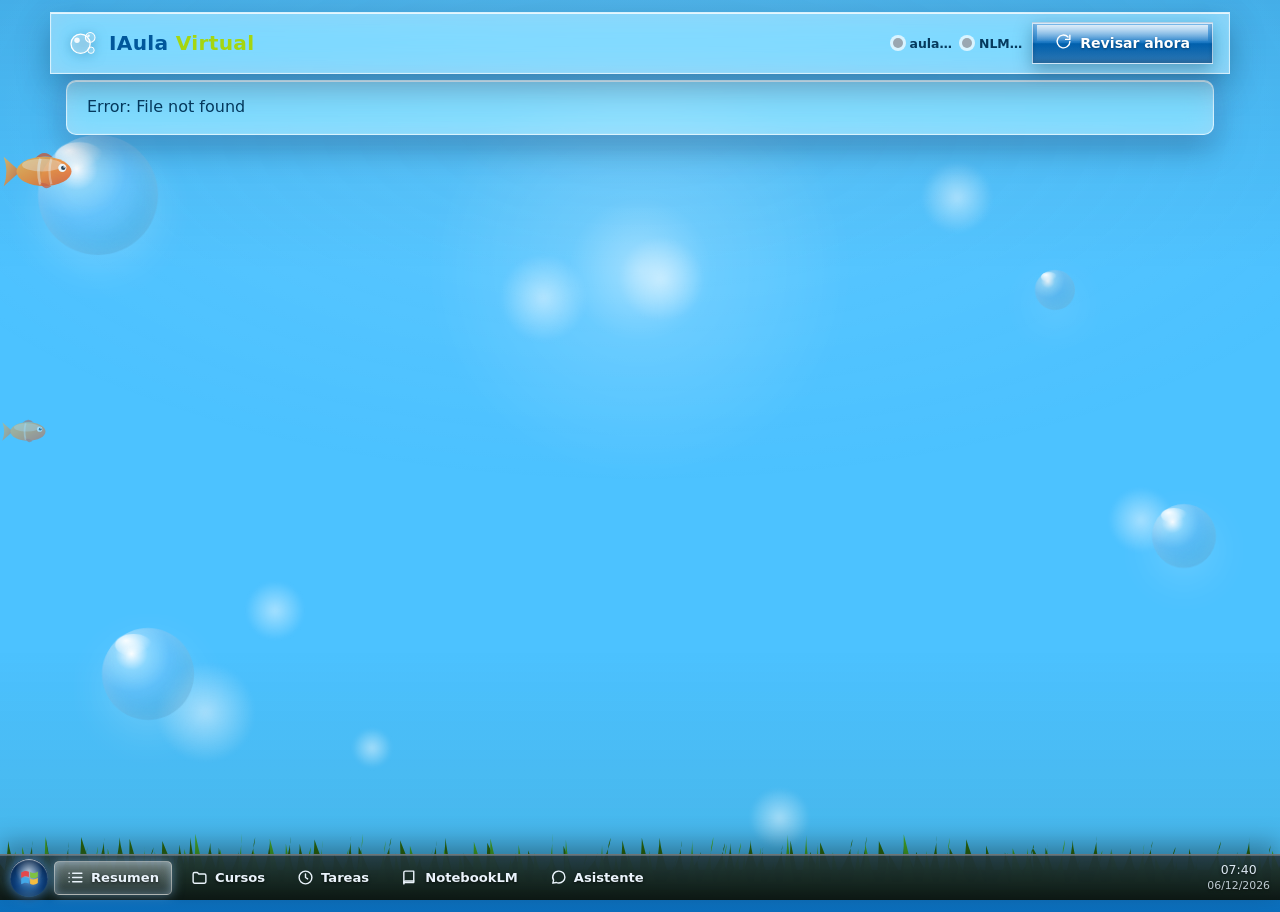
==== commit 89f8a058: "Panel con shell Windows 7: Superbar con menú de inicio, ventanas Aero y controles estilo 7 - Barra d" ====
--- a/src/iaula/web/index.html
+++ b/src/iaula/web/index.html
@@ -6,9 +6,6 @@
   <title>IAula Virtual</title>
   <meta name="theme-color" content="#0078d7" />
   <link rel="icon" type="image/svg+xml" href="assets/favicon.svg" />
-  <link rel="preconnect" href="https://fonts.googleapis.com" />
-  <link rel="preconnect" href="https://fonts.gstatic.com" crossorigin />
-  <link href="https://fonts.googleapis.com/css2?family=Nunito:wght@700;800;900&display=swap" rel="stylesheet" />
   <link rel="stylesheet" href="styles/tokens.css" />
   <link rel="stylesheet" href="styles/base.css" />
   <link rel="stylesheet" href="styles/components.css" />
@@ -75,13 +72,6 @@
         </svg>
         <span class="brand-word">IAula <span class="word-accent">Virtual</span></span>
       </a>
-      <nav class="nav" aria-label="Secciones">
-        <a class="nav-btn" href="#resumen" data-route="resumen">Resumen</a>
-        <a class="nav-btn" href="#cursos" data-route="cursos">Cursos</a>
-        <a class="nav-btn" href="#tareas" data-route="tareas">Tareas</a>
-        <a class="nav-btn" href="#notebooklm" data-route="notebooklm">NotebookLM</a>
-        <a class="nav-btn" href="#asistente" data-route="asistente">Asistente</a>
-      </nav>
       <div class="header-side">
         <span class="status status--onpanel" id="st-portal" title="Sesión del aula"><span class="status-dot"></span><span class="st-txt">aula…</span></span>
         <span class="status status--onpanel" id="st-nlm" title="Sesión NotebookLM"><span class="status-dot"></span><span class="st-txt">NLM…</span></span>
@@ -92,14 +82,76 @@
 
   <main class="container page" id="view" aria-live="polite"></main>
 
-  <footer class="footer glass">
-    <div class="footer-inner">
-      <p>IAula Virtual — burbujas para estudiar mejor.</p>
-      <p class="muted" id="foot-right"></p>
+  <div class="toasts" id="toasts" aria-live="polite"></div>
+
+  <div class="start-menu" id="start-menu" role="menu" aria-label="Menú de inicio">
+    <div class="sm-head">IAula Virtual</div>
+    <button class="sm-item" data-route="resumen" role="menuitem">
+      <svg width="17" height="17" viewBox="0 0 24 24" fill="none" stroke="currentColor" stroke-width="2" stroke-linecap="round" stroke-linejoin="round"><path d="M8 6h13"/><path d="M8 12h13"/><path d="M8 18h13"/><path d="M3 6h.01"/><path d="M3 12h.01"/><path d="M3 18h.01"/></svg>
+      Resumen
+    </button>
+    <button class="sm-item" data-route="cursos" role="menuitem">
+      <svg width="17" height="17" viewBox="0 0 24 24" fill="none" stroke="currentColor" stroke-width="2" stroke-linecap="round" stroke-linejoin="round"><path d="M3 7a2 2 0 0 1 2-2h4l2 2h8a2 2 0 0 1 2 2v9a2 2 0 0 1-2 2H5a2 2 0 0 1-2-2z"/></svg>
+      Cursos
+    </button>
+    <button class="sm-item" data-route="tareas" role="menuitem">
+      <svg width="17" height="17" viewBox="0 0 24 24" fill="none" stroke="currentColor" stroke-width="2" stroke-linecap="round" stroke-linejoin="round"><circle cx="12" cy="12" r="9"/><path d="M12 7v5l3 2"/></svg>
+      Tareas
+    </button>
+    <button class="sm-item" data-route="notebooklm" role="menuitem">
+      <svg width="17" height="17" viewBox="0 0 24 24" fill="none" stroke="currentColor" stroke-width="2" stroke-linecap="round" stroke-linejoin="round"><path d="M4 5a2 2 0 0 1 2-2h12v16H6a2 2 0 0 0-2 2z"/><path d="M4 19a2 2 0 0 1 2-2h12"/></svg>
+      NotebookLM
+    </button>
+    <button class="sm-item" data-route="asistente" role="menuitem">
+      <svg width="17" height="17" viewBox="0 0 24 24" fill="none" stroke="currentColor" stroke-width="2" stroke-linecap="round" stroke-linejoin="round"><path d="M21 11.5a8.4 8.4 0 0 1-8.5 8.3 9 9 0 0 1-3.8-.8L4 20l1.1-4.2A8.4 8.4 0 0 1 12.5 3a8.4 8.4 0 0 1 8.5 8.5z"/></svg>
+      Asistente
+    </button>
+    <div class="sm-sep"></div>
+    <button class="sm-item" id="sm-check" role="menuitem">
+      <svg width="17" height="17" viewBox="0 0 24 24" fill="none" stroke="currentColor" stroke-width="2" stroke-linecap="round" stroke-linejoin="round"><path d="M21 12a9 9 0 1 1-2.6-6.4"/><path d="M21 3v6h-6"/></svg>
+      Revisar ahora
+    </button>
+    <a class="sm-item js-portal" href="https://aulavirtualmoodle.uleam.edu.ec/my/" target="_blank" rel="noopener" role="menuitem">
+      <svg width="17" height="17" viewBox="0 0 24 24" fill="none" stroke="currentColor" stroke-width="2" stroke-linecap="round" stroke-linejoin="round"><path d="M14 4h6v6"/><path d="M20 4 10 14"/><path d="M20 14v4a2 2 0 0 1-2 2H6a2 2 0 0 1-2-2V6a2 2 0 0 1 2-2h4"/></svg>
+      Abrir aula virtual
+    </a>
+  </div>
+
+  <nav class="taskbar" aria-label="Barra de tareas">
+    <button class="start-orb" id="start-orb" aria-label="Menú de inicio" title="Inicio">
+      <svg width="21" height="21" viewBox="0 0 24 24" aria-hidden="true">
+        <path d="M2.5 6.4 C5.6 4.1 8.7 4.0 11.3 5.5 L11.3 11.5 C8.7 10.0 5.6 10.1 2.5 12.3 Z" fill="#e5484d" />
+        <path d="M12.7 5.8 C15.3 7.3 18.4 7.2 21.5 5.0 L21.5 11.0 C18.4 13.2 15.3 13.3 12.7 11.8 Z" fill="#7fc242" />
+        <path d="M2.5 13.5 C5.6 11.3 8.7 11.4 11.3 12.9 L11.3 18.9 C8.7 17.4 5.6 17.5 2.5 19.7 Z" fill="#43a8e8" />
+        <path d="M12.7 13.2 C15.3 14.7 18.4 14.6 21.5 12.4 L21.5 18.4 C18.4 20.6 15.3 20.7 12.7 19.2 Z" fill="#f5bd3f" />
+      </svg>
+    </button>
+    <a class="task-btn" href="#resumen" data-route="resumen" title="Resumen">
+      <svg width="17" height="17" viewBox="0 0 24 24" fill="none" stroke="currentColor" stroke-width="2" stroke-linecap="round" stroke-linejoin="round"><path d="M8 6h13"/><path d="M8 12h13"/><path d="M8 18h13"/><path d="M3 6h.01"/><path d="M3 12h.01"/><path d="M3 18h.01"/></svg>
+      <span class="task-label">Resumen</span>
+    </a>
+    <a class="task-btn" href="#cursos" data-route="cursos" title="Cursos">
+      <svg width="17" height="17" viewBox="0 0 24 24" fill="none" stroke="currentColor" stroke-width="2" stroke-linecap="round" stroke-linejoin="round"><path d="M3 7a2 2 0 0 1 2-2h4l2 2h8a2 2 0 0 1 2 2v9a2 2 0 0 1-2 2H5a2 2 0 0 1-2-2z"/></svg>
+      <span class="task-label">Cursos</span>
+    </a>
+    <a class="task-btn" href="#tareas" data-route="tareas" title="Tareas">
+      <svg width="17" height="17" viewBox="0 0 24 24" fill="none" stroke="currentColor" stroke-width="2" stroke-linecap="round" stroke-linejoin="round"><circle cx="12" cy="12" r="9"/><path d="M12 7v5l3 2"/></svg>
+      <span class="task-label">Tareas</span>
+    </a>
+    <a class="task-btn" href="#notebooklm" data-route="notebooklm" title="NotebookLM">
+      <svg width="17" height="17" viewBox="0 0 24 24" fill="none" stroke="currentColor" stroke-width="2" stroke-linecap="round" stroke-linejoin="round"><path d="M4 5a2 2 0 0 1 2-2h12v16H6a2 2 0 0 0-2 2z"/><path d="M4 19a2 2 0 0 1 2-2h12"/></svg>
+      <span class="task-label">NotebookLM</span>
+    </a>
+    <a class="task-btn" href="#asistente" data-route="asistente" title="Asistente">
+      <svg width="17" height="17" viewBox="0 0 24 24" fill="none" stroke="currentColor" stroke-width="2" stroke-linecap="round" stroke-linejoin="round"><path d="M21 11.5a8.4 8.4 0 0 1-8.5 8.3 9 9 0 0 1-3.8-.8L4 20l1.1-4.2A8.4 8.4 0 0 1 12.5 3a8.4 8.4 0 0 1 8.5 8.5z"/></svg>
+      <span class="task-label">Asistente</span>
+    </a>
+    <div class="task-tray">
+      <span id="tray-info" class="tray-info"></span>
+      <span class="tray-clock" id="clock"></span>
     </div>
-  </footer>
+  </nav>
 
-  <div class="toasts" id="toasts" aria-live="polite"></div>
   <script type="module" src="js/app.js"></script>
 </body>
 </html>
--- a/src/iaula/web/styles/tokens.css
+++ b/src/iaula/web/styles/tokens.css
@@ -21,12 +21,16 @@
   --shadow: rgba(3, 40, 70, 0.35);
   --shadow-soft: 0 12px 32px var(--shadow);
 
+  --w7-glow: rgba(120, 180, 255, 0.35);
+  --w7-btn-brd: #9aa6b0;
+  --w7-hover-brd: #3c7fb1;
+
   --radius-xl: 26px;
   --radius-lg: 20px;
   --radius-md: 14px;
 
-  --font-sans: "Segoe UI", Frutiger, "Nunito Sans", system-ui, sans-serif;
-  --font-display: "Nunito", "Segoe UI", Frutiger, system-ui, sans-serif;
+  --font-sans: "Segoe UI", Frutiger, system-ui, sans-serif;
+  --font-display: "Segoe UI", Frutiger, system-ui, sans-serif;
 
   --ease-bounce: cubic-bezier(0.34, 1.56, 0.64, 1);
   --ease-smooth: cubic-bezier(0.22, 0.61, 0.36, 1);
--- a/src/iaula/web/styles/base.css
+++ b/src/iaula/web/styles/base.css
@@ -37,9 +37,9 @@
 }
 
 :focus-visible {
-  outline: 3px solid var(--accent);
-  outline-offset: 3px;
-  border-radius: 8px;
+  outline: 2px solid #3c7fb1;
+  outline-offset: 2px;
+  border-radius: 4px;
 }
 
 h1, h2, h3, h4 { text-wrap: balance; font-weight: 700; }
@@ -62,10 +62,10 @@
 .page {
   position: relative;
   z-index: 2;
-  padding-bottom: 120px;
+  padding-bottom: 110px;
 }
 
-/* ---------- Header pill ---------- */
+/* ---------- Barra superior ---------- */
 .header {
   position: sticky;
   top: 12px;
@@ -96,78 +96,17 @@
 
 .brand-word {
   font-family: var(--font-display);
-  font-weight: 900;
-  font-size: 1.28rem;
-  letter-spacing: 0.4px;
+  font-weight: 700;
+  font-size: 1.26rem;
+  letter-spacing: 0.3px;
 }
 
 .brand-word .word-accent { color: var(--lime); }
 
-.nav {
-  display: flex;
-  gap: 8px;
-  flex: 1;
-  justify-content: center;
-  min-width: 0;
-}
-
-.nav-btn {
-  padding: 8px 18px;
-  border-radius: var(--radius-pill);
-  border: 1px solid rgba(255, 255, 255, 0.5);
-  background: rgba(255, 255, 255, 0.16);
-  color: #fff;
-  font-size: 0.88rem;
-  font-weight: 700;
-  text-decoration: none;
-  text-shadow: 0 1px 4px rgba(2, 70, 120, 0.75);
-  transition: background 0.25s var(--ease-smooth), box-shadow 0.25s var(--ease-smooth), transform 0.25s var(--ease-bounce);
-  white-space: nowrap;
-  backdrop-filter: blur(6px);
-}
-
-.nav-btn:hover {
-  background: rgba(255, 255, 255, 0.32);
-  transform: translateY(-1px);
-}
-
-.nav-btn.active {
-  background: rgba(255, 255, 255, 0.55);
-  color: var(--ink);
-  text-shadow: none;
-  box-shadow: 0 0 0 3px rgba(255, 255, 255, 0.45), 0 6px 16px rgba(2, 136, 209, 0.4);
-}
-
-.header-side { display: flex; align-items: center; gap: 10px; flex-shrink: 0; }
-
-/* ---------- Footer ---------- */
-.footer {
-  max-width: 1180px;
-  width: calc(100% - 24px);
-  margin: 10px auto 16px;
-  position: relative;
-  z-index: 2;
-}
-
-.footer-inner {
-  display: flex;
-  justify-content: space-between;
-  align-items: center;
-  gap: 12px;
-  flex-wrap: wrap;
-  padding: 14px 24px;
-}
-
-.footer p { font-size: 0.82rem; }
+.header-side { display: flex; align-items: center; gap: 10px; flex-shrink: 0; margin-left: auto; }
 
 /* ---------- Responsive ---------- */
-@media (max-width: 1024px) {
-  .header-inner { flex-wrap: wrap; }
-  .nav { order: 3; flex-basis: 100%; justify-content: flex-start; overflow-x: auto; padding-bottom: 4px; }
-}
-
 @media (max-width: 640px) {
   .brand-word { font-size: 1.05rem; }
   .header-side .glossy-btn { padding: 8px 16px; font-size: 0.8rem; }
-  .footer-inner { flex-direction: column; text-align: center; }
 }
--- a/src/iaula/web/styles/components.css
+++ b/src/iaula/web/styles/components.css
@@ -680,3 +680,273 @@
   background: rgba(255, 255, 255, 0.78);
   box-shadow: 0 0 0 3px rgba(255, 255, 255, 0.6);
 }
+
+/* ============================================================
+   WINDOWS 7 — barra de tareas, menú inicio, ventanas Aero
+   ============================================================ */
+
+.taskbar {
+  position: fixed;
+  left: 0;
+  right: 0;
+  bottom: 0;
+  height: 46px;
+  z-index: 250;
+  display: flex;
+  align-items: center;
+  gap: 6px;
+  padding: 0 10px;
+  background: linear-gradient(180deg, rgba(36, 46, 58, 0.86), rgba(10, 14, 20, 0.94));
+  backdrop-filter: blur(16px) saturate(1.4);
+  -webkit-backdrop-filter: blur(16px) saturate(1.4);
+  border-top: 1px solid rgba(255, 255, 255, 0.4);
+  box-shadow: 0 -10px 26px rgba(0, 0, 0, 0.35), inset 0 1px 0 rgba(255, 255, 255, 0.22);
+}
+
+.start-orb {
+  position: relative;
+  width: 38px;
+  height: 38px;
+  flex-shrink: 0;
+  border: none;
+  border-radius: 50%;
+  background:
+    radial-gradient(circle at 50% 30%, rgba(255, 255, 255, 0.55), transparent 42%),
+    radial-gradient(circle at 50% 120%, rgba(120, 200, 255, 0.9) 0%, rgba(20, 90, 170, 0.95) 45%, rgba(6, 30, 60, 1) 100%);
+  box-shadow:
+    inset 0 1px 1px rgba(255, 255, 255, 0.7),
+    inset 0 -6px 12px rgba(0, 20, 50, 0.6),
+    0 0 12px rgba(90, 170, 255, 0.75),
+    0 2px 6px rgba(0, 0, 0, 0.5);
+  display: grid;
+  place-items: center;
+  transition: box-shadow 0.2s var(--ease-smooth);
+}
+
+.start-orb:hover,
+.start-orb:focus-visible {
+  box-shadow:
+    inset 0 1px 1px rgba(255, 255, 255, 0.85),
+    inset 0 -6px 12px rgba(0, 20, 50, 0.6),
+    0 0 22px rgba(140, 205, 255, 0.95),
+    0 2px 6px rgba(0, 0, 0, 0.5);
+}
+
+.start-orb svg { filter: drop-shadow(0 0 3px rgba(255, 255, 255, 0.5)); }
+
+.task-btn {
+  display: inline-flex;
+  align-items: center;
+  gap: 7px;
+  height: 34px;
+  padding: 0 12px;
+  border-radius: 5px;
+  border: 1px solid transparent;
+  background: transparent;
+  color: #eaf3fb;
+  font-size: 0.82rem;
+  font-weight: 600;
+  text-decoration: none;
+  text-shadow: 0 1px 3px rgba(0, 0, 0, 0.7);
+  transition: background 0.18s var(--ease-smooth), box-shadow 0.18s var(--ease-smooth), border-color 0.18s var(--ease-smooth);
+  white-space: nowrap;
+}
+
+.task-btn:hover {
+  color: #fff;
+  background: linear-gradient(180deg, rgba(255, 255, 255, 0.24), rgba(255, 255, 255, 0.06));
+  border-color: rgba(255, 255, 255, 0.35);
+  box-shadow: inset 0 0 8px rgba(180, 220, 255, 0.35), 0 0 10px rgba(140, 200, 255, 0.35);
+}
+
+.task-btn.active {
+  background: linear-gradient(180deg, rgba(255, 255, 255, 0.34), rgba(160, 200, 240, 0.12));
+  border-color: rgba(255, 255, 255, 0.5);
+  box-shadow: inset 0 0 10px rgba(190, 225, 255, 0.45), 0 0 12px rgba(140, 200, 255, 0.5);
+}
+
+.task-tray {
+  margin-left: auto;
+  display: flex;
+  align-items: center;
+  gap: 14px;
+  color: #dce8f2;
+  text-shadow: 0 1px 3px rgba(0, 0, 0, 0.7);
+  font-size: 0.78rem;
+}
+
+.tray-clock { text-align: center; line-height: 1.2; }
+.tray-clock small { font-size: 0.68rem; opacity: 0.85; }
+
+/* ---------- Menú de inicio ---------- */
+.start-menu {
+  position: fixed;
+  left: 10px;
+  bottom: 54px;
+  width: 278px;
+  z-index: 260;
+  border-radius: 12px 12px 6px 6px;
+  padding: 10px;
+  display: none;
+  background: linear-gradient(180deg, rgba(40, 52, 66, 0.92), rgba(14, 20, 28, 0.95));
+  backdrop-filter: blur(18px) saturate(1.4);
+  -webkit-backdrop-filter: blur(18px) saturate(1.4);
+  border: 1px solid rgba(255, 255, 255, 0.35);
+  box-shadow: 0 0 0 1px rgba(0, 0, 0, 0.4), 0 16px 44px rgba(0, 0, 0, 0.5), inset 0 1px 0 rgba(255, 255, 255, 0.25);
+}
+
+.start-menu.open { display: block; animation: rise 0.22s var(--ease-bounce); }
+
+.sm-head {
+  padding: 6px 10px 10px;
+  font-size: 0.88rem;
+  font-weight: 700;
+  color: #fff;
+  text-shadow: 0 1px 3px rgba(0, 0, 0, 0.7);
+}
+
+.sm-item {
+  display: flex;
+  align-items: center;
+  gap: 10px;
+  width: 100%;
+  padding: 8px 10px;
+  border: 1px solid transparent;
+  border-radius: 5px;
+  background: none;
+  color: #e8f2fb;
+  font-size: 0.86rem;
+  font-weight: 600;
+  text-align: left;
+  text-decoration: none;
+  text-shadow: 0 1px 3px rgba(0, 0, 0, 0.65);
+  transition: background 0.15s var(--ease-smooth), box-shadow 0.15s var(--ease-smooth), border-color 0.15s var(--ease-smooth);
+}
+
+.sm-item:hover {
+  background: linear-gradient(180deg, rgba(255, 255, 255, 0.24), rgba(255, 255, 255, 0.07));
+  border-color: rgba(255, 255, 255, 0.35);
+  box-shadow: inset 0 0 10px rgba(180, 220, 255, 0.4);
+}
+
+.sm-sep { height: 1px; margin: 7px 6px; background: rgba(255, 255, 255, 0.18); }
+
+/* ---------- Botones de ventana (Aero) ---------- */
+.win-btns { display: flex; gap: 4px; }
+
+.win-btn {
+  width: 27px;
+  height: 16px;
+  display: grid;
+  place-items: center;
+  border-radius: 3px;
+  border: 1px solid rgba(90, 110, 130, 0.55);
+  background: linear-gradient(180deg, rgba(255, 255, 255, 0.78) 0%, rgba(255, 255, 255, 0.3) 45%, rgba(0, 0, 0, 0.06) 50%, rgba(255, 255, 255, 0.32) 100%);
+  box-shadow: inset 0 1px 0 rgba(255, 255, 255, 0.8);
+  cursor: pointer;
+  transition: filter 0.15s var(--ease-smooth), box-shadow 0.15s var(--ease-smooth), border-color 0.15s var(--ease-smooth);
+}
+
+.win-btn:hover {
+  filter: brightness(1.12);
+  border-color: var(--w7-hover-brd);
+  box-shadow: inset 0 1px 0 rgba(255, 255, 255, 0.9), 0 0 7px rgba(60, 127, 177, 0.7);
+}
+
+.wb-min { width: 9px; height: 2px; background: #1a3a55; box-shadow: 0 1px 0 rgba(255, 255, 255, 0.6); }
+.wb-max { width: 8px; height: 8px; border: 2px solid #1a3a55; box-shadow: 0 1px 0 rgba(255, 255, 255, 0.6); }
+
+.panel.collapsed > .panel-body { display: none; }
+.cols .panel.wide { grid-column: 1 / -1; }
+
+/* ---------- Ventanas y controles estilo 7 ---------- */
+.panel {
+  border-radius: 10px;
+  box-shadow:
+    inset 0 1px 0 var(--glass-hi),
+    inset 0 0 0 1px rgba(255, 255, 255, 0.06),
+    0 0 18px var(--w7-glow),
+    0 12px 32px var(--shadow);
+}
+
+.panel-head { border-radius: 10px 10px 0 0; }
+
+.glossy-btn--ghost {
+  background: linear-gradient(180deg, #f7f9fa 0%, #e8ecef 45%, #dde2e6 50%, #f0f3f5 100%);
+  border: 1px solid var(--w7-btn-brd);
+  color: #123a5c;
+  text-shadow: 0 1px 0 rgba(255, 255, 255, 0.8);
+  box-shadow: inset 0 1px 0 #fff, 0 1px 2px rgba(0, 0, 0, 0.18);
+}
+
+.glossy-btn--ghost::after { display: none; }
+
+.glossy-btn--ghost:hover {
+  border-color: var(--w7-hover-brd);
+  background: linear-gradient(180deg, #f2f9ff 0%, #dceeff 45%, #c9e5fb 50%, #eef7ff 100%);
+  box-shadow: inset 0 1px 0 #fff, 0 0 9px rgba(60, 127, 177, 0.6);
+  transform: translateY(-1px);
+  filter: none;
+}
+
+.glossy-btn--ghost:active {
+  transform: translateY(1px) scale(0.98);
+  filter: brightness(0.97);
+}
+
+.chat-input,
+.search-input {
+  background: #fff;
+  border: 1px solid #a8b4bf;
+  box-shadow: inset 0 1px 2px rgba(0, 0, 0, 0.12);
+}
+
+.chat-input:focus {
+  border-color: var(--w7-hover-brd);
+  background: #fff;
+  box-shadow: inset 0 1px 2px rgba(0, 0, 0, 0.10), 0 0 7px rgba(60, 127, 177, 0.55);
+}
+
+/* ---------- Barra de progreso verde (trabajo en curso) ---------- */
+.job-foot { position: relative; }
+
+.job-window[data-state="running"] .job-foot::before {
+  content: "";
+  position: absolute;
+  left: 0;
+  right: 0;
+  top: 0;
+  height: 5px;
+  background: repeating-linear-gradient(90deg, #63c226 0 9px, transparent 9px 13px);
+  animation: boxes 0.9s linear infinite;
+}
+
+@keyframes boxes {
+  to { background-position: -22px 0; }
+}
+
+/* ---------- Scrollbars estilo 7 ---------- */
+::-webkit-scrollbar { width: 13px; height: 13px; }
+::-webkit-scrollbar-track { background: rgba(255, 255, 255, 0.25); }
+
+::-webkit-scrollbar-thumb {
+  border-radius: 7px;
+  border: 3px solid transparent;
+  background: linear-gradient(180deg, #d9ecfb, #a8cdea 60%, #8fb9dd) padding-box;
+  box-shadow: inset 0 0 0 1px rgba(80, 120, 160, 0.5);
+}
+
+::-webkit-scrollbar-thumb:hover {
+  background: linear-gradient(180deg, #e7f4ff, #bcdcf5 60%, #9cc6e8) padding-box;
+}
+
+@media (max-width: 900px) {
+  .task-label { display: none; }
+  .task-btn { padding: 0 10px; }
+}
+
+@media (max-width: 700px) {
+  .tray-info { display: none; }
+}
+
+.job-window { bottom: 58px; }
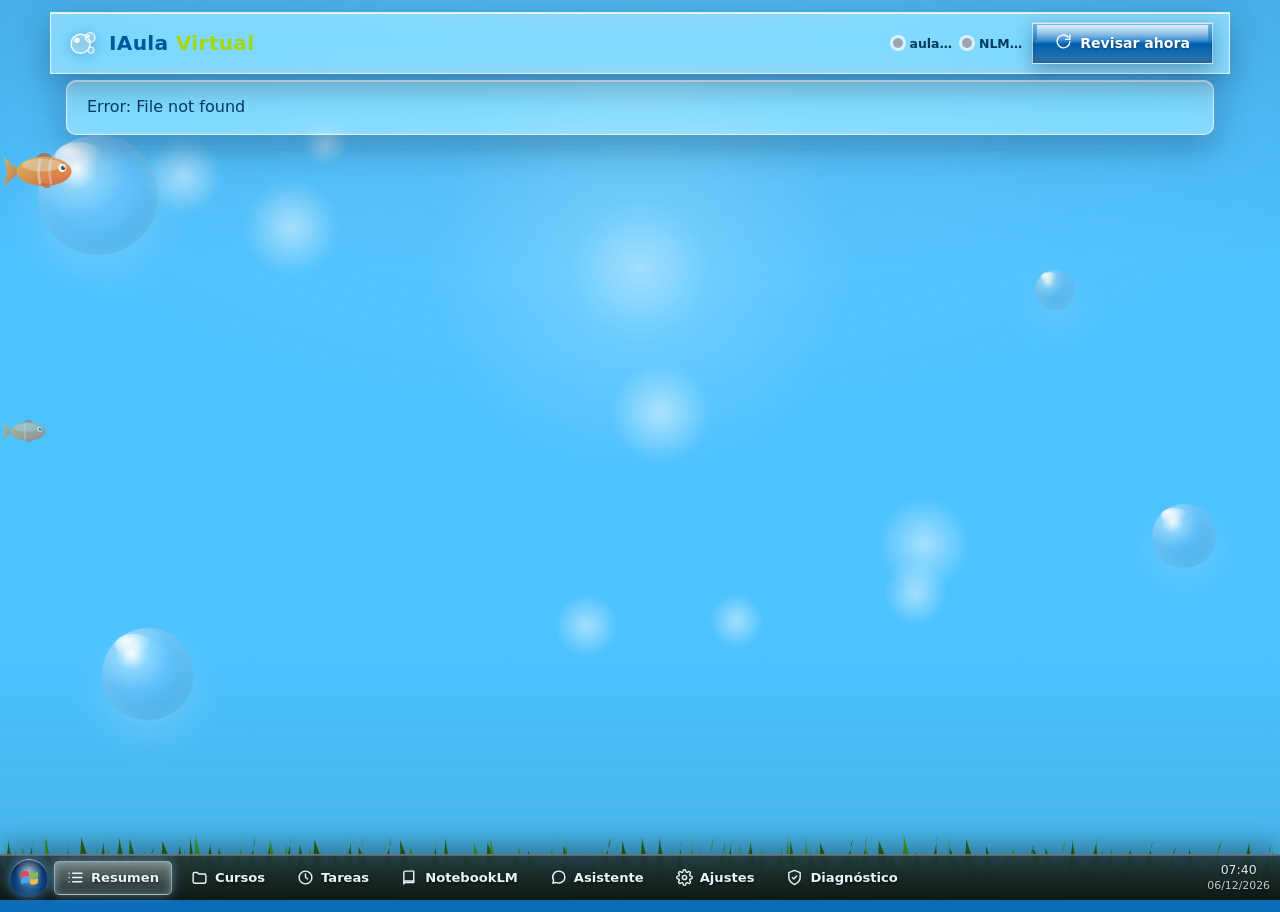
==== commit 5464e8b5: "IAula 1.2.0: API key propia cifrada, diagnostico y landing publica - Quita la key embebida y migra s" ====
--- a/src/iaula/web/index.html
+++ b/src/iaula/web/index.html
@@ -75,10 +75,13 @@
       <div class="header-side">
         <span class="status status--onpanel" id="st-portal" title="Sesión del aula"><span class="status-dot"></span><span class="st-txt">aula…</span></span>
         <span class="status status--onpanel" id="st-nlm" title="Sesión NotebookLM"><span class="status-dot"></span><span class="st-txt">NLM…</span></span>
+        <button class="glossy-btn glossy-btn--ghost" id="btn-connect" hidden>Conectar aula</button>
         <button class="glossy-btn" id="btn-check">Revisar ahora</button>
       </div>
     </div>
   </header>
+
+  <div id="notices" class="notices container" aria-live="polite"></div>
 
   <main class="container page" id="view" aria-live="polite"></main>
 
@@ -105,6 +108,15 @@
     <button class="sm-item" data-route="asistente" role="menuitem">
       <svg width="17" height="17" viewBox="0 0 24 24" fill="none" stroke="currentColor" stroke-width="2" stroke-linecap="round" stroke-linejoin="round"><path d="M21 11.5a8.4 8.4 0 0 1-8.5 8.3 9 9 0 0 1-3.8-.8L4 20l1.1-4.2A8.4 8.4 0 0 1 12.5 3a8.4 8.4 0 0 1 8.5 8.5z"/></svg>
       Asistente
+    </button>
+    <div class="sm-sep"></div>
+    <button class="sm-item" data-route="ajustes" role="menuitem">
+      <svg width="17" height="17" viewBox="0 0 24 24" fill="none" stroke="currentColor" stroke-width="2" stroke-linecap="round" stroke-linejoin="round"><circle cx="12" cy="12" r="3"/><path d="M19.4 15a1.7 1.7 0 0 0 .34 1.87l.06.06a2 2 0 1 1-2.83 2.83l-.06-.06A1.7 1.7 0 0 0 15 19.4a1.7 1.7 0 0 0-1 1.55V21a2 2 0 1 1-4 0v-.09A1.7 1.7 0 0 0 9 19.4a1.7 1.7 0 0 0-1.87.34l-.06.06a2 2 0 1 1-2.83-2.83l.06-.06A1.7 1.7 0 0 0 4.6 15a1.7 1.7 0 0 0-1.55-1H3a2 2 0 1 1 0-4h.09A1.7 1.7 0 0 0 4.6 9a1.7 1.7 0 0 0-.34-1.87l-.06-.06a2 2 0 1 1 2.83-2.83l.06.06A1.7 1.7 0 0 0 9 4.6 1.7 1.7 0 0 0 10 3.05V3a2 2 0 1 1 4 0v.09A1.7 1.7 0 0 0 15 4.6a1.7 1.7 0 0 0 1.87-.34l.06-.06a2 2 0 1 1 2.83 2.83l-.06.06A1.7 1.7 0 0 0 19.4 9a1.7 1.7 0 0 0 1.55 1H21a2 2 0 1 1 0 4h-.09a1.7 1.7 0 0 0-1.51 1z"/></svg>
+      Ajustes
+    </button>
+    <button class="sm-item" data-route="diagnostico" role="menuitem">
+      <svg width="17" height="17" viewBox="0 0 24 24" fill="none" stroke="currentColor" stroke-width="2" stroke-linecap="round" stroke-linejoin="round"><path d="M12 22s8-4 8-10V5l-8-3-8 3v7c0 6 8 10 8 10z"/><path d="m9 12 2 2 4-4"/></svg>
+      Diagnóstico
     </button>
     <div class="sm-sep"></div>
     <button class="sm-item" id="sm-check" role="menuitem">
@@ -146,6 +158,14 @@
       <svg width="17" height="17" viewBox="0 0 24 24" fill="none" stroke="currentColor" stroke-width="2" stroke-linecap="round" stroke-linejoin="round"><path d="M21 11.5a8.4 8.4 0 0 1-8.5 8.3 9 9 0 0 1-3.8-.8L4 20l1.1-4.2A8.4 8.4 0 0 1 12.5 3a8.4 8.4 0 0 1 8.5 8.5z"/></svg>
       <span class="task-label">Asistente</span>
     </a>
+    <a class="task-btn" href="#ajustes" data-route="ajustes" title="Ajustes">
+      <svg width="17" height="17" viewBox="0 0 24 24" fill="none" stroke="currentColor" stroke-width="2" stroke-linecap="round" stroke-linejoin="round"><circle cx="12" cy="12" r="3"/><path d="M19.4 15a1.7 1.7 0 0 0 .34 1.87l.06.06a2 2 0 1 1-2.83 2.83l-.06-.06A1.7 1.7 0 0 0 15 19.4a1.7 1.7 0 0 0-1 1.55V21a2 2 0 1 1-4 0v-.09A1.7 1.7 0 0 0 9 19.4a1.7 1.7 0 0 0-1.87.34l-.06.06a2 2 0 1 1-2.83-2.83l.06-.06A1.7 1.7 0 0 0 4.6 15a1.7 1.7 0 0 0-1.55-1H3a2 2 0 1 1 0-4h.09A1.7 1.7 0 0 0 4.6 9a1.7 1.7 0 0 0-.34-1.87l-.06-.06a2 2 0 1 1 2.83-2.83l.06.06A1.7 1.7 0 0 0 9 4.6 1.7 1.7 0 0 0 10 3.05V3a2 2 0 1 1 4 0v.09A1.7 1.7 0 0 0 15 4.6a1.7 1.7 0 0 0 1.87-.34l.06-.06a2 2 0 1 1 2.83 2.83l-.06.06A1.7 1.7 0 0 0 19.4 9a1.7 1.7 0 0 0 1.55 1H21a2 2 0 1 1 0 4h-.09a1.7 1.7 0 0 0-1.51 1z"/></svg>
+      <span class="task-label">Ajustes</span>
+    </a>
+    <a class="task-btn" href="#diagnostico" data-route="diagnostico" title="Diagnóstico">
+      <svg width="17" height="17" viewBox="0 0 24 24" fill="none" stroke="currentColor" stroke-width="2" stroke-linecap="round" stroke-linejoin="round"><path d="M12 22s8-4 8-10V5l-8-3-8 3v7c0 6 8 10 8 10z"/><path d="m9 12 2 2 4-4"/></svg>
+      <span class="task-label">Diagnóstico</span>
+    </a>
     <div class="task-tray">
       <span id="tray-info" class="tray-info"></span>
       <span class="tray-clock" id="clock"></span>
--- a/src/iaula/web/styles/base.css
+++ b/src/iaula/web/styles/base.css
@@ -1,4 +1,6 @@
 * { margin: 0; padding: 0; box-sizing: border-box; }
+
+[hidden] { display: none !important; }
 
 html { scroll-behavior: smooth; }
 
--- a/src/iaula/web/styles/components.css
+++ b/src/iaula/web/styles/components.css
@@ -597,6 +597,7 @@
 .chat-setup .cmd { margin-top: 8px; }
 
 .msg { display: flex; gap: 10px; align-items: flex-end; max-width: 86%; }
+.msg[hidden] { display: none; }
 .msg--user { margin-left: auto; flex-direction: row-reverse; }
 
 .msg-avatar {
@@ -680,6 +681,47 @@
   background: rgba(255, 255, 255, 0.78);
   box-shadow: 0 0 0 3px rgba(255, 255, 255, 0.6);
 }
+
+/* ---------- Voz del asistente ---------- */
+.mic-btn {
+  width: 40px;
+  height: 40px;
+  padding: 0;
+  border-radius: 50%;
+  flex-shrink: 0;
+}
+
+.mic-btn.is-recording {
+  background:
+    linear-gradient(180deg, rgba(255, 255, 255, 0.5) 0%, rgba(255, 255, 255, 0.12) 48%, rgba(0, 0, 0, 0.08) 52%, rgba(255, 255, 255, 0.18) 100%),
+    linear-gradient(180deg, #f0836c, #bf3a1c);
+  animation: mic-pulse 1.4s var(--ease-aero) infinite;
+}
+
+@keyframes mic-pulse {
+  0%, 100% { box-shadow: 0 0 0 0 rgba(224, 82, 48, 0.55), inset 0 1px 0 rgba(255, 255, 255, 0.7); }
+  55% { box-shadow: 0 0 0 9px rgba(224, 82, 48, 0), inset 0 1px 0 rgba(255, 255, 255, 0.7); }
+}
+
+.mic-btn.is-busy::before { display: none; }
+
+.mic-btn.is-busy .i { animation: mic-blink 0.9s ease-in-out infinite; }
+
+@keyframes mic-blink { 50% { opacity: 0.3; } }
+
+.voice-btn.is-on {
+  background: linear-gradient(180deg, #f4fff1 0%, #dcf5d3 45%, #c9eebe 50%, #f1fceb 100%);
+  border-color: #7cb96a;
+  color: #1c5a22;
+  box-shadow: inset 0 1px 0 #fff, 0 0 9px rgba(96, 178, 74, 0.55);
+}
+
+.voice-btn.is-speaking {
+  box-shadow: inset 0 1px 0 #fff, 0 0 14px rgba(96, 178, 74, 0.85);
+}
+
+.voice-btn.is-speaking .i { animation: mic-blink 1.2s ease-in-out infinite; }
+
 
 /* ============================================================
    WINDOWS 7 — barra de tareas, menú inicio, ventanas Aero
@@ -950,3 +992,22 @@
 }
 
 .job-window { bottom: 58px; }
+
+/* ---------- Asistente de bienvenida ---------- */
+body.setup-mode .taskbar,
+body.setup-mode .start-menu,
+body.setup-mode .header { display: none; }
+
+.setup-card { max-width: 540px; margin: 7vh auto 40px; }
+
+.setup-card .panel-body { padding: 22px 24px 26px; }
+
+.setup-label {
+  display: block;
+  margin: 14px 0 5px;
+  font-weight: 700;
+  font-size: 0.82rem;
+  color: var(--ink-soft);
+}
+
+.setup-card .chat-input { width: 100%; }
--- a/src/iaula/web/styles/views.css
+++ b/src/iaula/web/styles/views.css
@@ -101,3 +101,308 @@
   .hero-actions { width: 100%; }
   .hero-actions .glossy-btn { flex: 1; }
 }
+
+/* ---------- Ajustes ---------- */
+.settings-grid {
+  display: grid;
+  grid-template-columns: 1.25fr 1fr;
+  gap: 16px;
+  align-items: start;
+}
+
+.settings-col { display: flex; flex-direction: column; gap: 16px; min-width: 0; }
+.settings-col .chat-input,
+.wizard .chat-input { width: 100%; }
+
+.settings-head {
+  display: flex;
+  align-items: flex-start;
+  justify-content: space-between;
+  gap: 12px;
+  flex-wrap: wrap;
+  margin-bottom: 6px;
+}
+
+.settings-actions {
+  display: flex;
+  align-items: center;
+  gap: 10px;
+  flex-wrap: wrap;
+  margin-top: 14px;
+}
+
+.form-error {
+  margin-top: 10px;
+  padding: 8px 12px;
+  border-radius: 8px;
+  background: rgba(192, 57, 43, 0.10);
+  border: 1px solid rgba(192, 57, 43, 0.38);
+  color: #7d1f15;
+  font-size: 0.82rem;
+  font-weight: 600;
+}
+
+.field-help {
+  font-size: 0.78rem;
+  line-height: 1.45;
+  color: var(--ink-soft);
+  margin-top: 5px;
+  max-width: 70ch;
+}
+
+.link-quiet {
+  display: inline-flex;
+  align-items: center;
+  gap: 6px;
+  font-size: 0.8rem;
+  font-weight: 700;
+  text-decoration: none;
+  border: 0;
+  background: none;
+  color: var(--accent-deep);
+  margin-left: auto;
+  padding: 4px 2px;
+}
+
+.link-quiet:hover { text-decoration: underline; }
+
+.privacy-list {
+  display: flex;
+  flex-direction: column;
+  gap: 8px;
+  padding-left: 18px;
+  font-size: 0.84rem;
+  line-height: 1.5;
+  color: var(--ink-soft);
+}
+
+.privacy-list li::marker { color: var(--accent); }
+
+/* ---------- Selector de navegador ---------- */
+.choice-list { display: flex; flex-direction: column; gap: 8px; margin-top: 10px; }
+
+.choice {
+  display: flex;
+  align-items: center;
+  gap: 10px;
+  padding: 9px 12px;
+  border-radius: 10px;
+  border: 1px solid rgba(255, 255, 255, 0.85);
+  background: rgba(255, 255, 255, 0.5);
+  box-shadow: inset 0 1px 0 rgba(255, 255, 255, 0.7);
+  font-size: 0.86rem;
+  font-weight: 600;
+  cursor: pointer;
+}
+
+.choice:hover { background: rgba(255, 255, 255, 0.74); }
+.choice input { accent-color: var(--accent); }
+.choice-label { flex: 1; }
+
+/* ---------- Diagnóstico ---------- */
+.diagnostics-mini { display: flex; flex-direction: column; gap: 6px; }
+
+.diag-summary {
+  display: flex;
+  align-items: center;
+  gap: 10px;
+  flex-wrap: wrap;
+  padding: 10px 14px;
+  margin-bottom: 10px;
+  border-radius: 10px;
+  background: rgba(255, 255, 255, 0.45);
+  border: 1px solid rgba(255, 255, 255, 0.85);
+}
+
+.diag-summary .status-dot { margin-left: 2px; }
+.diag-summary-text { font-weight: 800; font-size: 0.88rem; }
+.diag-summary .small { margin-left: auto; }
+
+.diag-list { list-style: none; display: flex; flex-direction: column; }
+
+.diag-row {
+  display: flex;
+  align-items: center;
+  gap: 12px;
+  padding: 11px 4px;
+  border-bottom: 1px dashed rgba(255, 255, 255, 0.75);
+}
+
+.diag-row:last-child { border-bottom: none; }
+.diag-main { flex: 1; min-width: 0; }
+
+.diag-title {
+  display: flex;
+  align-items: center;
+  gap: 10px;
+  flex-wrap: wrap;
+  font-size: 0.9rem;
+}
+
+.diag-status {
+  display: inline-flex;
+  align-items: center;
+  gap: 6px;
+  font-size: 0.68rem;
+  font-weight: 800;
+  letter-spacing: 0.4px;
+  text-transform: uppercase;
+  color: var(--ink-soft);
+}
+
+.diag-dot {
+  width: 8px;
+  height: 8px;
+  border-radius: 50%;
+  background: #9aa7b1;
+  box-shadow: 0 0 0 2px rgba(255, 255, 255, 0.7);
+}
+
+.diag--ok .diag-dot,
+.diag--ok .status-dot { background: radial-gradient(circle at 35% 30%, #baf5c9, var(--success)); }
+.diag--warn .diag-dot,
+.diag--warn .status-dot { background: radial-gradient(circle at 35% 30%, #ffe9b8, var(--warn)); }
+.diag--err .diag-dot,
+.diag--err .status-dot { background: radial-gradient(circle at 35% 30%, #f8c5bf, var(--danger)); }
+.diag--skip .diag-dot { background: #9aa7b1; }
+
+.diag-status.diag--ok { color: #1e6d36; }
+.diag-status.diag--warn { color: #8a5a06; }
+.diag-status.diag--err { color: #8c2f24; }
+
+.diag-detail {
+  font-size: 0.8rem;
+  line-height: 1.45;
+  color: var(--ink-soft);
+  margin-top: 3px;
+  overflow-wrap: anywhere;
+}
+
+.diag-hint {
+  font-size: 0.8rem;
+  line-height: 1.45;
+  margin-top: 4px;
+  color: var(--accent-deep);
+}
+
+.diag-row--error {
+  padding-left: 10px;
+  padding-right: 10px;
+  border-radius: 8px;
+  background: rgba(192, 57, 43, 0.06);
+}
+
+.blocking-wrap { max-width: 720px; margin: 8vh auto 40px; }
+.blocking-lead { margin-bottom: 12px; text-align: center; }
+.blocking-card { border: 1px solid rgba(192, 57, 43, 0.35); }
+
+/* ---------- Aviso global ---------- */
+.notices { position: relative; z-index: 3; }
+
+.notice {
+  display: flex;
+  align-items: center;
+  gap: 12px;
+  padding: 10px 14px;
+  margin: 6px 0 2px;
+  border-radius: 12px;
+  font-size: 0.85rem;
+}
+
+.notice-text { flex: 1; font-weight: 700; }
+
+.notice-close {
+  width: 26px;
+  height: 26px;
+  flex-shrink: 0;
+  border-radius: 50%;
+  border: 1px solid rgba(90, 110, 130, 0.4);
+  background: rgba(255, 255, 255, 0.72);
+  color: var(--ink);
+  font-weight: 700;
+  line-height: 1;
+}
+
+.notice-close:hover { background: #fff; }
+
+.notice--warn {
+  background: linear-gradient(180deg, rgba(255, 244, 214, 0.9), rgba(255, 235, 190, 0.78));
+  border: 1px solid rgba(214, 137, 16, 0.45);
+}
+
+.notice--err {
+  background: linear-gradient(180deg, rgba(255, 225, 220, 0.92), rgba(255, 205, 198, 0.8));
+  border: 1px solid rgba(192, 57, 43, 0.45);
+}
+
+/* ---------- Wizard de bienvenida ---------- */
+.wizard { max-width: 620px; }
+.wizard-lead { margin-bottom: 14px; }
+
+.wizard-steps { display: flex; gap: 12px; margin: 4px 0 18px; }
+
+.wizard-step-dot {
+  display: flex;
+  align-items: center;
+  gap: 8px;
+  flex: 1;
+  min-width: 0;
+  font-size: 0.74rem;
+  font-weight: 700;
+  color: var(--ink-soft);
+}
+
+.wizard-dot {
+  width: 26px;
+  height: 26px;
+  flex-shrink: 0;
+  display: grid;
+  place-items: center;
+  border-radius: 50%;
+  background: rgba(255, 255, 255, 0.65);
+  border: 1px solid rgba(255, 255, 255, 0.9);
+  box-shadow: inset 0 1px 0 #fff;
+  font-size: 0.78rem;
+  color: var(--ink-soft);
+}
+
+.wizard-step-dot.is-active { color: var(--ink); }
+
+.wizard-step-dot.is-active .wizard-dot {
+  background: linear-gradient(180deg, #9be2ff, var(--accent));
+  color: #fff;
+  text-shadow: 0 1px 2px rgba(2, 60, 100, 0.5);
+}
+
+.wizard-step-dot.is-done .wizard-dot {
+  background: linear-gradient(180deg, #c5e98c, #33691e);
+  color: #fff;
+}
+
+.wizard-step { animation: rise 0.26s var(--ease-aero); }
+.wizard-step[hidden] { display: none !important; }
+
+.wizard-nav { display: flex; align-items: center; gap: 10px; margin-top: 20px; }
+.wizard-nav .glossy-btn--lg { margin-left: auto; }
+
+.wizard-optional {
+  display: flex;
+  flex-direction: column;
+  gap: 8px;
+  padding: 10px 14px;
+  margin-bottom: 8px;
+  border-radius: 10px;
+  background: rgba(255, 255, 255, 0.42);
+  border: 1px dashed rgba(255, 255, 255, 0.9);
+}
+
+@media (max-width: 1024px) {
+  .settings-grid { grid-template-columns: 1fr; }
+}
+
+@media (max-width: 640px) {
+  .wizard-steps { display: none; }
+  .settings-actions .glossy-btn { flex: 1; }
+  .notice { flex-wrap: wrap; }
+  .diag-summary .small { margin-left: 0; }
+}
